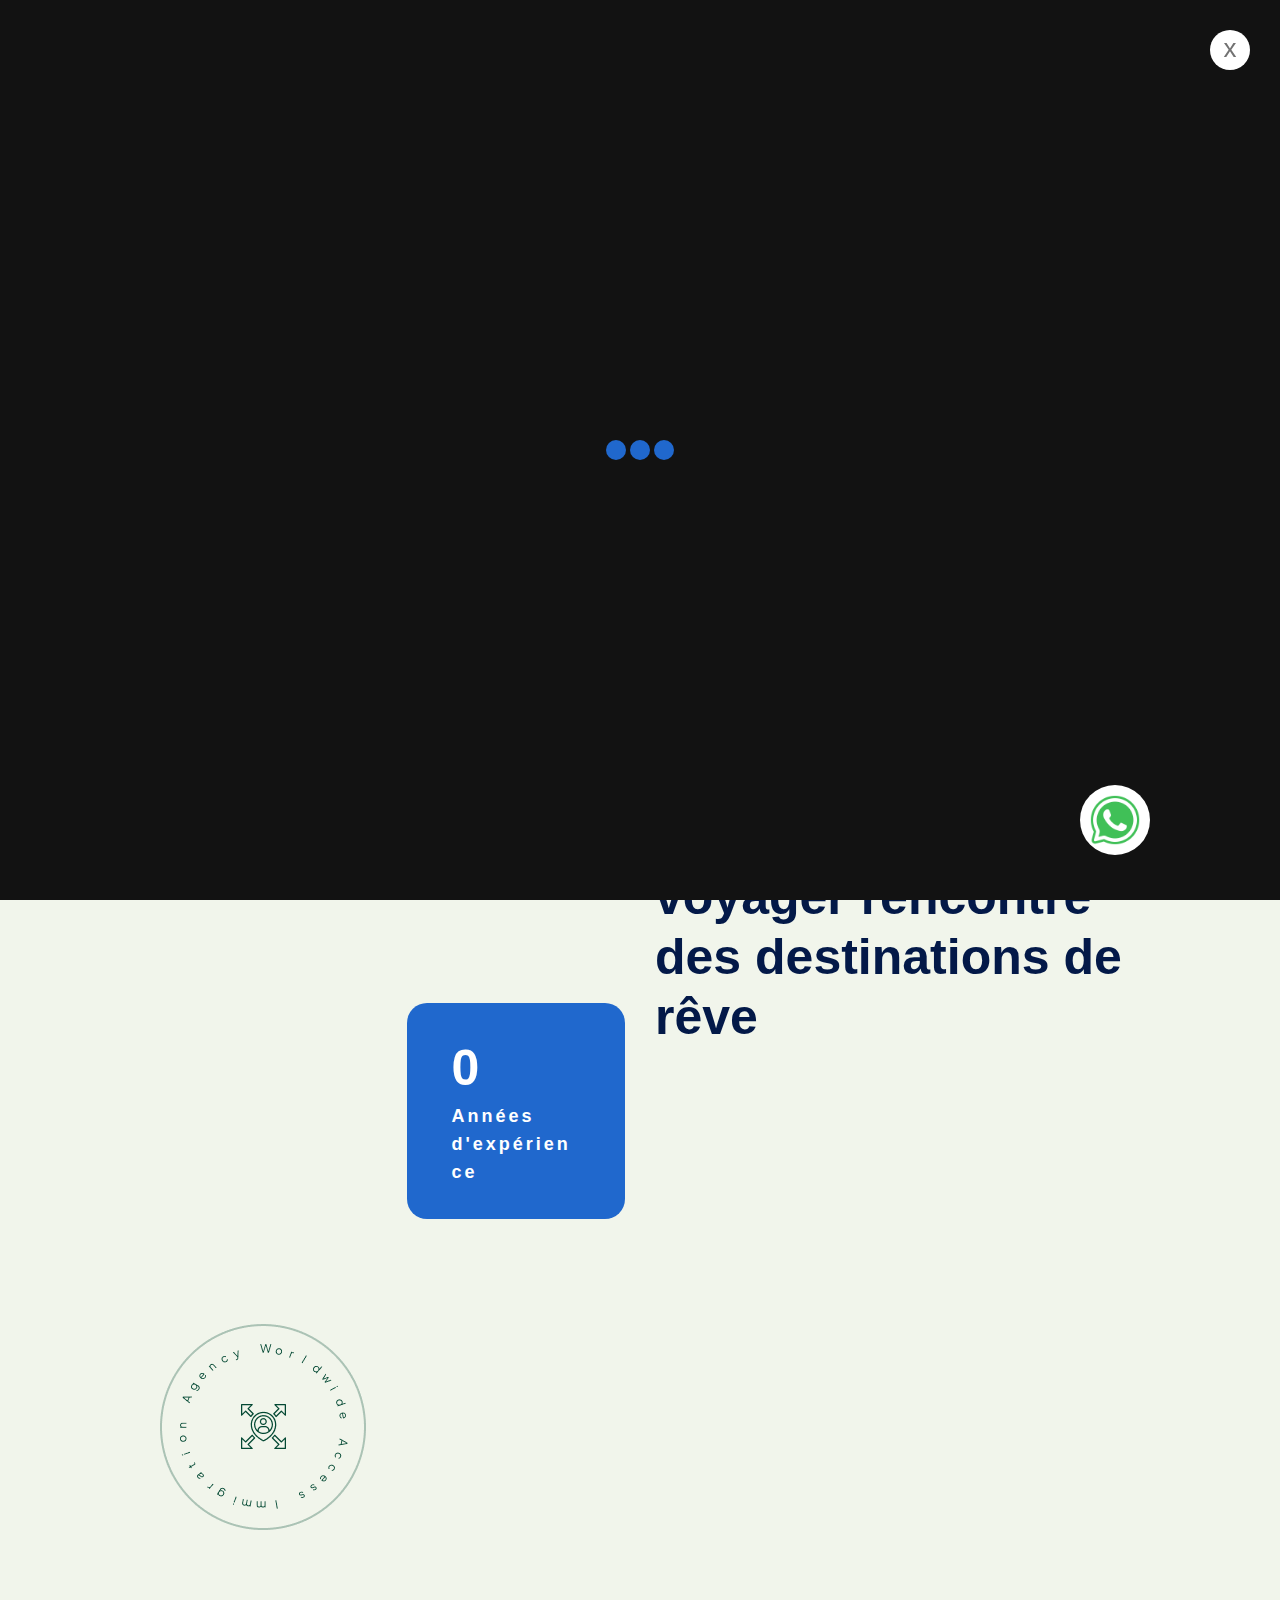
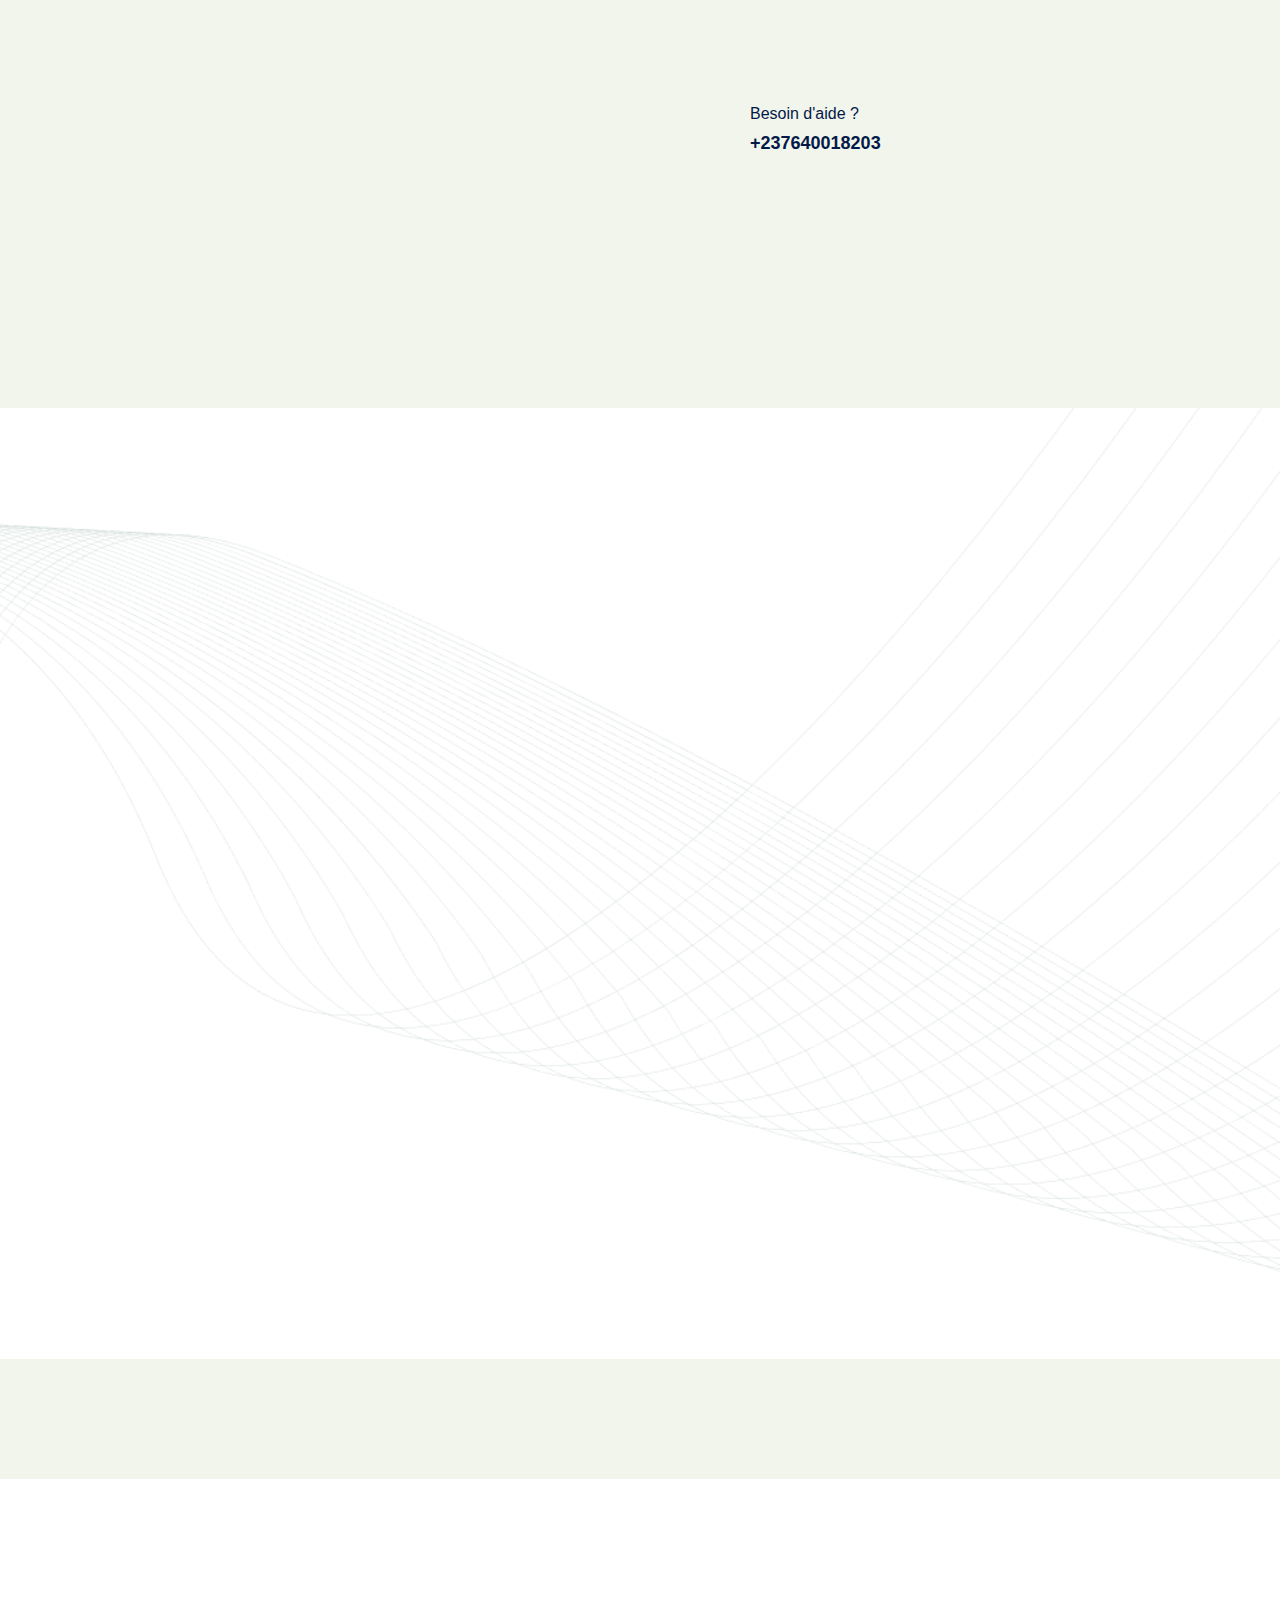
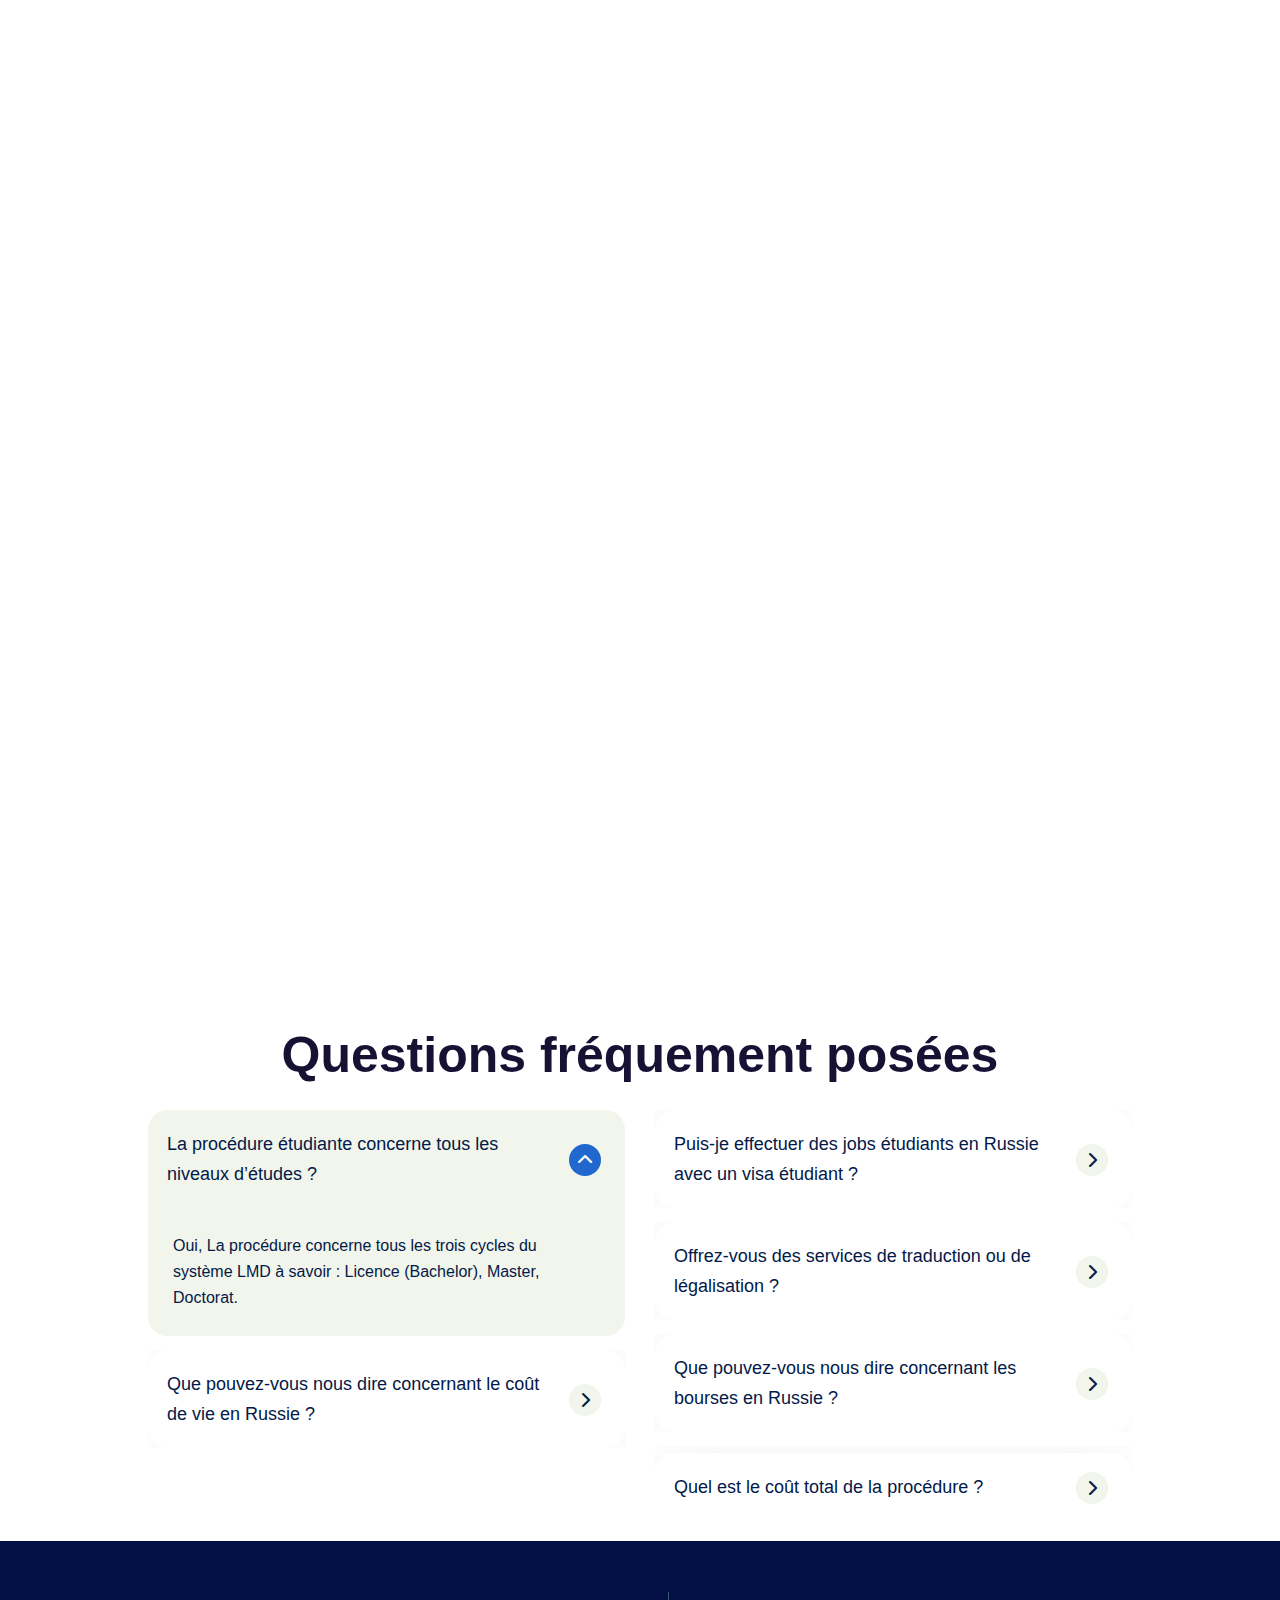
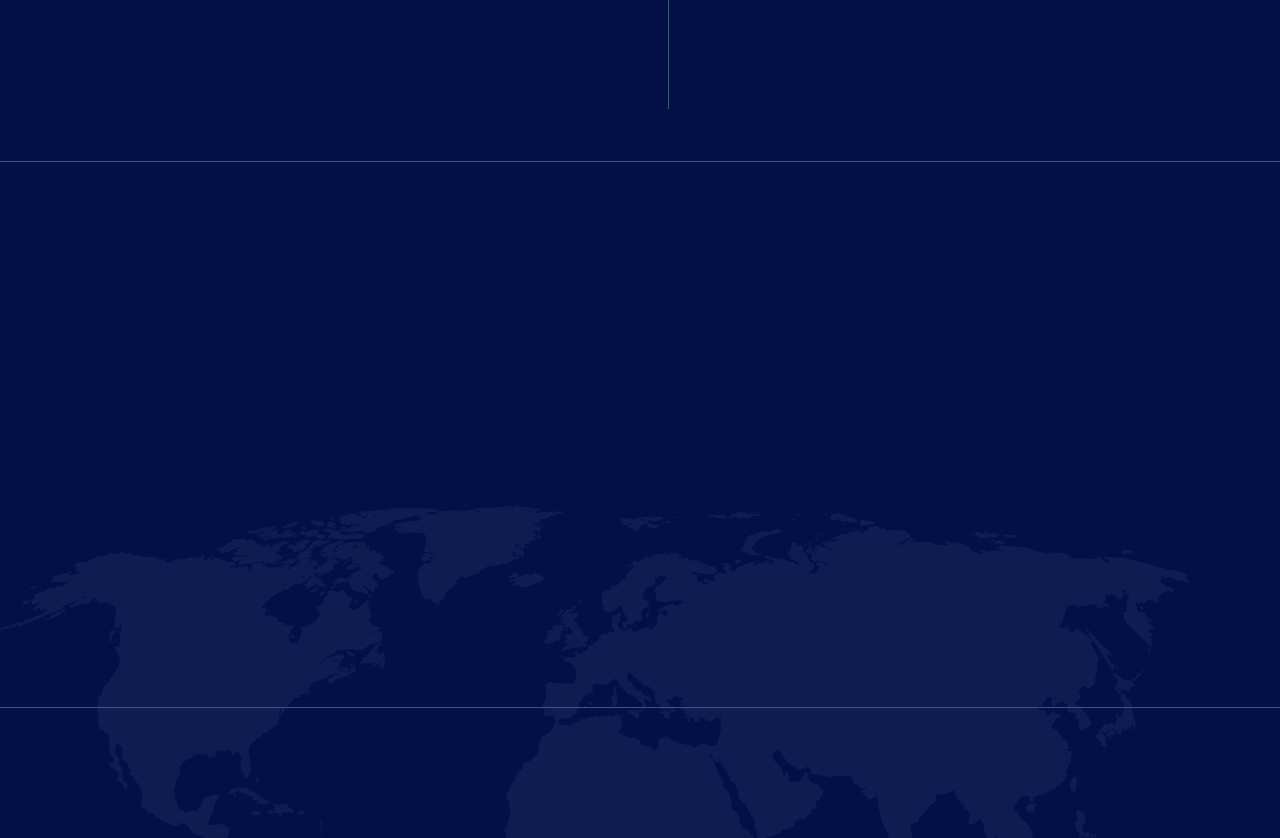
==== routex/about-us.html @ 59bb7ffd "sd" ====
<!doctype html>
<html class="no-js" lang="zxx">

<head>
    <meta charset="utf-8">
    <meta http-equiv="x-ua-compatible" content="ie=edge">
    <title>A propos de Vision Alpha Voyage - Immigration and Visa Consulting HTML5 Template</title>
    <meta name="description" content="">
    <meta name="author" content="soukhinkhan">
    <meta name="viewport" content="width=device-width, initial-scale=1">
    <!-- Place favicon.ico in the root directory -->
    <link rel="shortcut icon" type="image/x-icon" href="assets/imgs/logo/favicon.svg">
    <link rel="preconnect" href="https://fonts.googleapis.com">
    <link rel="preconnect" href="https://fonts.gstatic.com" crossorigin>
    <link href="https://fonts.googleapis.com/css2?family=Sofia&display=swap" rel="stylesheet">
    <!-- CSS here -->
    <link rel="stylesheet" href="assets/css/vendor/bootstrap.min.css">
    <link rel="stylesheet" href="assets/css/vendor/animate.min.css">
    <link rel="stylesheet" href="assets/css/vendor/odometer.min.css">
     <link rel="stylesheet" href="assets/css/plugins/swiper.min.css">
    <link rel="stylesheet" href="assets/css/vendor/magnific-popup.css">
    <link rel="stylesheet" href="assets/css/vendor/fontawesome-pro.css"> 
    <link rel="stylesheet" href="assets/css/vendor/spacing.css">
    <link rel="stylesheet" href="assets/css/vendor/custom-font.css">
    <link rel="stylesheet" href="assets/css/main.css">
    <link rel="stylesheet" href="assets/css/newcss/about.css">
    <link rel="stylesheet" href="assets/css/newcss/visa.css">


</head>


<body>

<!--[if lte IE 9]>
<p class="browserupgrade">You are using an <strong>outdated</strong> browser. Please <a href="https://browsehappy.com/">upgrade your browser</a> to improve your experience and security.</p>
<![endif]-->

<!-- preloader start -->
<div id="preloader">
    <div class="preloader-close">x</div>
    <div class="sk-three-bounce">
        <div class="sk-child sk-bounce1"></div>
        <div class="sk-child sk-bounce2"></div>
        <div class="sk-child sk-bounce3"></div>
    </div>
</div>
<!-- preloader start -->

<!-- Backtotop start -->
<div class="backtotop-wrap cursor-pointer">
    <svg class="backtotop-circle svg-content" width="100%" height="100%" viewBox="-1 -1 102 102">
        <path d="M50,1 a49,49 0 0,1 0,98 a49,49 0 0,1 0,-98" />
    </svg>
</div>
<!-- Backtotop end -->

<!-- Offcanvas area start -->
<div class="fix">
    <div class="offcanvas__area">
        <div class="offcanvas__wrapper">
            <div class="offcanvas__content">
                <div class="offcanvas__top d-flex justify-content-between align-items-center">
                    <div class="offcanvas__logo">
                        <a href="index.html">
                            <img src="assets/imgs/logo/offcanvas-logo.png" alt="logo not found">
                        </a>
                    </div>
                    <div class="offcanvas__close">
                        <button class="offcanvas-close-icon animation--flip">
                                <span class="offcanvas-m-lines">
                              <span class="offcanvas-m-line line--1"></span><span class="offcanvas-m-line line--2"></span><span class="offcanvas-m-line line--3"></span>
                                </span>
                        </button>
                    </div>
                </div>
                <div class="mobile-menu fix"></div>
                <div class="offcanvas__social">
                    <h3 class="offcanvas__title mb-20">Subscribe & Follow</h3>
                    <ul>
                        <li><a href="https://www.facebook.com/"><i class="fab fa-facebook-f"></i></a></li>
                        <li><a href="https://pinterest.com/"><i class="fa-brands fa-pinterest-p"></i></a></li>
                        <li><a href="https://youtube.com/"><i class="fab fa-youtube"></i></a></li>
                        <li><a href="https://linkedin.com/"><i class="fab fa-linkedin"></i></a></li>
                    </ul>
                </div>
                <div class="offcanvas__btn d-sm-none">
                    <div class="header__btn-wrap">
                        <a class="rr-btn btn-hover-white" href="contact.html">Purchase Now<span><i class="fa-regular fa-angle-right"></i></span></a>
                    </div>
                </div>
            </div>
        </div>
    </div>
</div>
<div class="offcanvas__overlay"></div>
<div class="offcanvas__overlay-white"></div>
<!-- Offcanvas area start -->

<!-- Header area start -->
<header>
    <div id="header-sticky" class="header__area header-1">
        <div class="header-container">
            <div class="mega__menu-wrapper p-relative">
                <div class="header__main">
                    <div class="header__left">
                        <div class="header__logo">
                            <a href="index.html">
                                <div class="logo">
                                    <img src="assets/imgs/logo/logo.svg" style="background-color: transparent;" alt="logo not found">
                                </div>
                            </a>
                        </div>
                    </div>
                    <div class="header__middle">
                        <div class="mean__menu-wrapper d-none d-xl-block">
                            <div class="main-menu">
                                <nav id="mobile-menu">
                                    <ul>
                                        <li>
                                            <a href="index.html">Accueil</a>   
                                        </li>
                                        <li>
                                            <a href="visa.html">Visa Etudiant</a>
                                        </li>
                                        <li>
                                            <a href="visa-tourist.html">Visa Touriste</a>
                                        </li>
                                        <li>
                                            <a href="contact.html">Contact</a>
                                        </li>
                                        <li>
                                            <a href="about-us.html">À propos de nous</a>
                                        </li>
                                    </ul>
                                </nav>
                            </div>
                        </div>
                    </div>
                    <div class="header__right">
                        <div class="header__action d-flex align-items-center">
                            <div class="header__btn-wrap d-none d-sm-inline-flex">
                                <a href="contact.html" class="rr-btn">Prendre un rendez-vous <i class="fa-solid fa-arrow-right"></i></a>
                            </div>
                            <div class="header__hamburger ml-20 d-xl-none">
                                <div class="sidebar__toggle">
                                    <button class="bar-icon">
                                        <span></span>
                                        <span></span>
                                        <span></span>
                                    </button>
                                </div>
                            </div>
                        </div>
                    </div>
                </div>
            </div>
        </div>
    </div>
</header>
<!-- Header area end -->

<!-- Body main wrapper start -->
<main>
    
    <div class="breadcrumb__area  breadcrumb-space overflow-hidden custom-width position-relative z-1" style="background-image: url('assets/imgs/about/a-propos.jpg'); background-size: cover; background-repeat: no-repeat; height: 100%; width: 100%;">
          
            <div class="container">
            <div class="row align-items-center justify-content-between">
                <div class="col-12">
                    <div class="breadcrumb__title-wrapper mb-15 mb-sm-10 mb-xs-5">
                        <h1 class="breadcrumb__title color-white wow fadeInLeft animated" data-wow-delay=".2s">Découvrez-Nous</h1>
                    </div>
                    <div class="breadcrumb__menu wow fadeInLeft animated" data-wow-delay=".3s">
                        <nav style="margin-top: 0.8rem;">
                            <ul>
                                <li class="active "><span><h2>Nous avons énormement à vous offirr</h2></span></li>
                            </ul>
                        </nav>
                        <nav class="navi">
                        <ul>
                            <li class="butto" ><a href="https://api.whatsapp.com/send/?phone=%2B237640018203&text&type=phone_number&app_absent=0" ><button>Contactez-nous</button></a></li>
                        </ul>
                        </nav>
                    </div>
                </div>
            </div>
        </div>
    </div>

    <!--choose-us-section-->
    <section class=" section-space-bottom-2 overflow-hidden gray-bg" style="margin-top: 2rem; padding-top:2rem;">
        <div class="choose-us__area">
            <div class="container">
                <div class="row align-items-center">
                    <div class="col-xl-6">
                        <div class="choose-us__media">
                            <div class="choose-us__media-thumb">
                                <div class="choose-us__media-thumb-img">
                                    <div class="choose-us__media-thumb-img-green-border wow fadeInLeft animated" data-wow-delay=".3s"></div>
                                    <div class="choose-us__media-thumb-img-img wow fadeInLeft animated" data-wow-delay=".4s">
                                        <img src="./assets/imgs/choose-us/passeport.png" alt="img not found">
                                    </div>
                                </div>
                                <div class="choose-us__media-thumb-circle spin">
                                    <img src="./assets/imgs/choose-us/choose-us-circle-img.png" alt="img not found">
                                </div>
                            </div>
                            <div class="choose-us__media-img">
                                <div class="choose-us__text">
                                    <h3 class="counter__item-title"><span class="odometer" data-count="25">0</span><p>Années d'expérience</p></h3>
                                </div>
                                
                                <div class="choose-us__media-img-pictute wow fadeInLeft animated" data-wow-delay=".6s">
                                    <img src="./assets/imgs/choose-us/employe-experience.JPG" alt="img not found">
                                </div>
                            </div>
                        </div>
                    </div>
                    <div class="col-xl-6">
                        <div class="choose-us__content">
                            <div class="section__title-wrapper mb-20">
                                <h6 class="section__title-wrapper-black-subtitle mb-10 wow fadeInLeft animated" data-wow-delay=".2s">
                                    <svg width="20" height="21" viewBox="0 0 20 21" fill="none" xmlns="http://www.w3.org/2000/svg">
                                        <g clip-path="url(#clip0_3754_90)">
                                        <path d="M19.299 2.66986C19.2609 2.59008 19.1926 2.52868 19.1093 2.49911L12.195 0.0581985C12.0215 -0.00317634 11.831 0.0879901 11.7697 0.26149L10.199 4.70581H9.51204V3.57248C9.51202 3.41941 9.47686 3.26838 9.40926 3.13104C9.34166 2.9937 9.24343 2.87372 9.12214 2.78033C9.00085 2.68695 8.85974 2.62266 8.70968 2.59242C8.55962 2.56217 8.40462 2.56679 8.25663 2.6059L0.24744 4.7169V4.7229C0.176847 4.74064 0.114146 4.78133 0.0691834 4.83857C0.0242205 4.89581 -0.000457842 4.96636 -0.000976562 5.03915L-0.000976562 19.0391C-0.000976562 19.5914 0.446773 20.0391 0.999021 20.0391H10.3323C10.8846 20.0391 11.3323 19.5914 11.3323 19.0391V16.0145L14.0057 16.9582C14.1793 17.0194 14.3697 16.9285 14.431 16.7548L19.3133 2.92457C19.3278 2.88326 19.334 2.83949 19.3315 2.79578C19.329 2.75208 19.318 2.70928 19.2989 2.66986H19.299ZM8.42671 3.24873C8.47605 3.23573 8.52772 3.23421 8.57773 3.24429C8.62775 3.25436 8.6748 3.27577 8.71525 3.30686C8.75572 3.33802 8.78849 3.37806 8.81104 3.42389C8.83359 3.46972 8.84531 3.52012 8.8453 3.57119V4.70581H2.90268L8.42671 3.24873ZM10.6657 19.0391C10.6657 19.1275 10.6305 19.2123 10.568 19.2748C10.5055 19.3373 10.4207 19.3724 10.3323 19.3724H0.999021C0.910616 19.3724 0.825832 19.3373 0.76332 19.2748C0.700808 19.2123 0.665689 19.1275 0.665689 19.0391V5.37248H10.3323C10.4207 5.37248 10.5055 5.4076 10.568 5.47011C10.6305 5.53262 10.6657 5.61741 10.6657 5.70581V19.0391ZM13.4057 6.64152L13.8323 6.43923L14.0356 6.86452L12.416 11.4481C12.3867 11.5315 12.3916 11.6231 12.4297 11.7029L12.7767 12.4288L12.6694 12.7331L12.0083 12.0485C11.9725 12.0112 11.9284 11.9827 11.8796 11.9653C11.8309 11.9479 11.7787 11.9422 11.7273 11.9485L11.3323 11.9985V11.5518L11.6167 11.4158C11.6964 11.3776 11.7578 11.3095 11.7874 11.2262L12.4541 9.34089L13.4057 6.64152ZM14.0343 8.86643L14.7111 9.95384L14.5953 10.2815L13.7856 9.57251L14.0343 8.86643ZM11.3323 10.5121V9.5961L11.6603 9.58243L11.3323 10.5121ZM11.8991 8.90551L11.3323 8.9288V8.4851L12.1484 8.20043L11.8991 8.90551ZM13.9131 16.2185L11.3323 15.3075V12.6704L11.6447 12.6314L12.5657 13.5842C12.597 13.616 12.6343 13.6413 12.6755 13.6585C12.7168 13.6756 12.761 13.6843 12.8056 13.6841C12.8294 13.6842 12.8531 13.6817 12.8763 13.6765C12.9318 13.6644 12.9833 13.6383 13.0259 13.6008C13.0685 13.5632 13.1007 13.5154 13.1196 13.4618L13.453 12.5188C13.4824 12.4354 13.4775 12.3438 13.4392 12.2642L13.0907 11.5391L13.5467 10.2475L14.526 11.1059C14.5868 11.1592 14.6649 11.1885 14.7458 11.1885C14.7742 11.1885 14.8026 11.1848 14.8301 11.1775C14.8827 11.1637 14.9312 11.1372 14.9713 11.1004C15.0114 11.0636 15.0419 11.0175 15.0601 10.9662L15.3934 10.0232C15.41 9.97606 15.4159 9.92579 15.4104 9.87612C15.405 9.82644 15.3884 9.77863 15.362 9.73622L14.3187 8.06014L14.7093 6.95389C14.7239 6.91256 14.7302 6.86876 14.7279 6.82499C14.7255 6.78122 14.7146 6.73834 14.6957 6.69881L14.2891 5.84856C14.2702 5.80904 14.2437 5.77363 14.2112 5.74435C14.1786 5.71507 14.1406 5.69249 14.0993 5.67791C14.058 5.66332 14.0142 5.65701 13.9705 5.65934C13.9268 5.66167 13.8839 5.67259 13.8444 5.69148L12.9937 6.09823C12.9542 6.11709 12.9189 6.14354 12.8897 6.17607C12.8605 6.2086 12.8379 6.24657 12.8234 6.28781L12.4323 7.39543L11.3323 7.77914V5.70581C11.3319 5.53523 11.2878 5.36759 11.2041 5.21895C11.1204 5.07031 11 4.94564 10.8543 4.85685L11.3991 3.31211L11.5213 2.96557L12.2881 0.798905L18.5743 3.01782L13.9131 16.2185Z" fill="#034833"/>
                                        <path d="M16.5429 5.12938L16.7648 4.50063L17.3364 4.7023L17.1145 5.33105L16.5429 5.12938ZM11.971 3.51526L12.193 2.88672L12.7644 3.08851L12.5424 3.71709L11.971 3.51526ZM15.3998 4.72588L15.6219 4.09713L16.1933 4.29897L15.9713 4.92755L15.3998 4.72588ZM13.1141 3.91892L13.3361 3.29034L13.9073 3.49218L13.6854 4.12076L13.1141 3.91892ZM14.2569 4.32209L14.479 3.69351L15.0504 3.89534L14.8284 4.52388L14.2569 4.32209ZM5.51204 6.707C3.67104 6.707 2.17871 8.19933 2.17871 10.0403C2.17871 11.8813 3.67104 13.3737 5.51204 13.3737C7.35303 13.3737 8.84536 11.8813 8.84536 10.0403C8.84341 8.20033 7.3522 6.70909 5.51204 6.707ZM7.91907 8.90066L7.46432 8.80075C7.26433 8.75662 7.06424 8.72166 6.86224 8.69137C6.832 8.48959 6.79548 8.2888 6.75274 8.08929L6.65262 7.63471C7.20754 7.89885 7.65471 8.34585 7.91907 8.90066ZM2.84533 10.0403C2.846 9.90408 2.85708 9.76804 2.87871 9.63341L3.70296 9.45C3.82942 9.422 3.95671 9.39875 4.08429 9.37675C4.05206 9.8186 4.05206 10.2622 4.08429 10.7041C3.95667 10.6821 3.82942 10.6587 3.70296 10.6307L2.87871 10.4474C2.85711 10.3128 2.84597 10.1767 2.84538 10.0403H2.84533ZM4.76075 9.28937C5.26039 9.24478 5.76302 9.24478 6.26266 9.28937C6.30742 9.78901 6.30742 10.2916 6.26266 10.7913C5.76301 10.836 5.26036 10.836 4.76071 10.7913C4.71595 10.2916 4.71599 9.78901 4.76075 9.28937ZM6.93828 9.37675C7.06603 9.39875 7.19333 9.422 7.31962 9.45L8.14399 9.63341C8.19022 9.90278 8.19022 10.178 8.14399 10.4474L7.31962 10.6307C7.19337 10.6587 7.06603 10.6821 6.93828 10.7044C6.97067 10.2624 6.97067 9.81871 6.93828 9.37675ZM5.91874 7.40704L6.10204 8.23175C6.13004 8.35804 6.15362 8.48533 6.17579 8.61308C5.73377 8.58069 5.28997 8.58069 4.84796 8.61308C4.87008 8.48533 4.89337 8.35804 4.92171 8.23175L5.10495 7.40704C5.37429 7.36131 5.64941 7.36131 5.91874 7.40704ZM4.37208 7.63229L4.27196 8.08704C4.228 8.28704 4.193 8.48712 4.16275 8.68912C3.96097 8.71926 3.76018 8.75566 3.56067 8.79829L3.10592 8.89841C3.37048 8.34408 3.81748 7.89749 4.37204 7.63342L4.37208 7.63229ZM3.10525 11.179L3.56 11.2791C3.76 11.323 3.95987 11.358 4.16208 11.3883C4.19222 11.5901 4.22862 11.7909 4.27125 11.9904L4.37137 12.4449C3.81652 12.1811 3.36926 11.7344 3.10458 11.18L3.10525 11.179ZM5.10525 12.6717L4.92196 11.8469C4.89362 11.721 4.87037 11.5934 4.84821 11.466C5.06895 11.4821 5.29062 11.493 5.51229 11.493C5.73395 11.493 5.95499 11.4821 6.17604 11.466C6.15391 11.5934 6.13029 11.721 6.10229 11.8469L5.91904 12.6717C5.6497 12.7174 5.37458 12.7174 5.10525 12.6717ZM6.65191 12.4464L6.75203 11.9917C6.79633 11.7917 6.83099 11.5917 6.86162 11.3896C7.06336 11.3594 7.26413 11.323 7.46362 11.2804L7.9182 11.1803C7.65407 11.7356 7.20681 12.183 6.65162 12.4474L6.65191 12.4464ZM2.84538 16.0403H8.1787V16.707H2.84538V16.0403ZM3.51204 17.3736H7.51203V18.0403H3.51204V17.3736ZM5.1787 14.707H5.84537V15.3737H5.1787V14.707ZM3.84537 14.707H4.51204V15.3737H3.84537V14.707ZM6.51203 14.707H7.1787V15.3737H6.51203V14.707Z" fill="#034833"/>
                                        </g>
                                        <defs>
                                        <clipPath id="clip0_3754_90">
                                        <rect width="20" height="20" fill="white" transform="translate(-0.000976562 0.0390625)"/>
                                        </clipPath>
                                        </defs>
                                    </svg>
                                    Pourquoi choisir notre service ?
                                    </h6>
                                    <h2 class="section__title-wrapper-title wow fadeInLeft animated" data-wow-delay=".3s">Là où l'envie de voyager rencontre des destinations de rêve</h2>
                                    </div>
                                    <p class="choose-us__content-description wow fadeInLeft animated" data-wow-delay=".4s">Avec nos services d'immigration, nous comprenons que votre voyage est bien plus qu'un simple déménagement – c'est un rêve d'explorer de nouvelles opportunités, de découvrir des cultures vibrantes et de bâtir une vie dans la destination de vos rêves.</p>
                                    <div class="choose-us__content-wrapper mt-35">
                                    
                                <div class="choose-us__content-wrapper-box wow fadeInLeft animated" data-wow-delay=".5s">
                                    <div class="choose-us__content-wrapper-box-title">
                                        <div class="choose-us__content-wrapper-box-title-icon">
                                            <svg width="30" height="31" viewBox="0 0 30 31" fill="none" xmlns="http://www.w3.org/2000/svg">
                                                <path d="M28.1836 3.20312H1.81641C1.33484 3.20368 0.873151 3.39523 0.53263 3.73575C0.192108 4.07628 0.00055827 4.53796 0 5.01953L0 26.4634C6.2096e-05 26.5722 0.0432948 26.6765 0.120201 26.7534C0.197106 26.8303 0.301395 26.8735 0.410156 26.8736H29.5898C29.6986 26.8735 29.8029 26.8303 29.8798 26.7534C29.9567 26.6765 29.9999 26.5722 30 26.4634V5.01953C29.9994 4.53796 29.8079 4.07628 29.4674 3.73575C29.1269 3.39523 28.6652 3.20368 28.1836 3.20312ZM0.820312 5.01953C0.820623 4.75545 0.925668 4.50227 1.1124 4.31553C1.29914 4.12879 1.55232 4.02375 1.81641 4.02344H28.1836C28.4477 4.02375 28.7009 4.12879 28.8876 4.31553C29.0743 4.50227 29.1794 4.75545 29.1797 5.01953V8.74305H0.820312V5.01953ZM29.1797 26.0533H0.820312V9.56336H29.1797V26.0533Z" fill="white"/>
                                                <path d="M27.7147 5.07812H9.78809C9.67931 5.07812 9.57498 5.12134 9.49806 5.19826C9.42114 5.27518 9.37793 5.3795 9.37793 5.48828V7.27797C9.37793 7.38675 9.42114 7.49107 9.49806 7.56799C9.57498 7.64491 9.67931 7.68813 9.78809 7.68813H27.7147C27.8235 7.68806 27.9278 7.64483 28.0047 7.56792C28.0816 7.49102 28.1248 7.38673 28.1249 7.27797V5.48828C28.1248 5.37952 28.0816 5.27523 28.0047 5.19833C27.9278 5.12142 27.8235 5.07819 27.7147 5.07812ZM27.3046 6.86781H10.1982V5.89844H27.3046V6.86781Z" fill="white"/>
                                                <path d="M4.16016 5.07812H2.28516C2.1764 5.07819 2.07211 5.12142 1.9952 5.19833C1.91829 5.27523 1.87506 5.37952 1.875 5.48828V7.27797C1.87506 7.38673 1.91829 7.49102 1.9952 7.56792C2.07211 7.64483 2.1764 7.68806 2.28516 7.68813H4.16016C4.26892 7.68806 4.37321 7.64483 4.45011 7.56792C4.52702 7.49102 4.57025 7.38673 4.57031 7.27797V5.48828C4.57025 5.37952 4.52702 5.27523 4.45011 5.19833C4.37321 5.12142 4.26892 5.07819 4.16016 5.07812ZM3.75 6.86781H2.69531V5.89844H3.75V6.86781Z" fill="white"/>
                                                <path d="M7.91113 5.07812H6.03613C5.92737 5.07819 5.82308 5.12142 5.74618 5.19833C5.66927 5.27523 5.62604 5.37952 5.62598 5.48828V7.27797C5.62604 7.38673 5.66927 7.49102 5.74618 7.56792C5.82308 7.64483 5.92737 7.68806 6.03613 7.68813H7.91113C8.01991 7.68813 8.12424 7.64491 8.20116 7.56799C8.27808 7.49107 8.32129 7.38675 8.32129 7.27797V5.48828C8.32129 5.3795 8.27808 5.27518 8.20116 5.19826C8.12424 5.12134 8.01991 5.07812 7.91113 5.07812ZM7.50098 6.86781H6.44629V5.89844H7.50098V6.86781Z" fill="white"/>
                                                <path d="M15.0001 24.1608C16.256 24.1608 17.4837 23.7885 18.528 23.0907C19.5722 22.393 20.3862 21.4013 20.8668 20.241C21.3475 19.0807 21.4732 17.804 21.2283 16.5722C20.9833 15.3404 20.3785 14.2089 19.4905 13.3209C18.6024 12.4328 17.471 11.828 16.2392 11.583C15.0074 11.3379 13.7307 11.4637 12.5704 11.9443C11.41 12.4249 10.4183 13.2388 9.72056 14.283C9.02281 15.3273 8.65039 16.555 8.65039 17.8109C8.65225 19.4944 9.32182 21.1084 10.5122 22.2988C11.7026 23.4892 13.3166 24.1589 15.0001 24.1608ZM15.0001 12.2815C16.0938 12.2814 17.1629 12.6057 18.0723 13.2133C18.9816 13.8209 19.6904 14.6845 20.109 15.6949C20.5275 16.7053 20.637 17.8172 20.4237 18.8898C20.2103 19.9625 19.6837 20.9478 18.9103 21.7211C18.137 22.4945 17.1517 23.0211 16.079 23.2345C15.0064 23.4478 13.8945 23.3383 12.8841 22.9197C11.8737 22.5012 11.0101 21.7924 10.4025 20.883C9.79493 19.9737 9.47066 18.9045 9.4707 17.8109C9.47238 16.3449 10.0555 14.9395 11.0921 13.9029C12.1287 12.8663 13.5341 12.2832 15.0001 12.2815Z" fill="white"/>
                                                <path d="M12.1441 20.9755H17.8544C17.9631 20.9755 18.0674 20.9323 18.1443 20.8553C18.2212 20.7784 18.2645 20.6742 18.2645 20.5654V16.5353C18.2645 16.4266 18.2212 16.3223 18.1443 16.2454C18.0674 16.1685 17.9631 16.1252 17.8544 16.1252H17.0809L16.8302 14.9645C16.8104 14.8728 16.7598 14.7906 16.6868 14.7316C16.6138 14.6727 16.5228 14.6406 16.4289 14.6406H13.5695C13.4758 14.6406 13.385 14.6728 13.312 14.7316C13.2391 14.7904 13.1886 14.8725 13.1687 14.9641L12.918 16.1247H12.1445C12.0358 16.1248 11.9315 16.168 11.8546 16.2449C11.7777 16.3218 11.7344 16.4261 11.7344 16.5348V20.5654C11.7344 20.6741 11.7776 20.7783 11.8544 20.8552C11.9312 20.9321 12.0354 20.9754 12.1441 20.9755ZM12.5542 20.1552V18.6679H13.6323V18.7091C13.6323 18.8179 13.6756 18.9222 13.7525 18.9992C13.8294 19.0761 13.9337 19.1193 14.0425 19.1193C14.1513 19.1193 14.2556 19.0761 14.3325 18.9992C14.4094 18.9222 14.4527 18.8179 14.4527 18.7091V18.6679H15.5448V18.7091C15.5448 18.8179 15.5881 18.9222 15.665 18.9992C15.7419 19.0761 15.8462 19.1193 15.955 19.1193C16.0638 19.1193 16.1681 19.0761 16.245 18.9992C16.3219 18.9222 16.3652 18.8179 16.3652 18.7091V18.6679H17.4433V20.1552H12.5542ZM13.9007 15.4609H16.0975L16.2412 16.1247H13.757L13.9007 15.4609ZM16.7484 16.945H17.4442V17.8471H12.5542V16.9455L16.7484 16.945Z" fill="white"/>
                                            </svg>                                        
                                        </div>
                                        <h3>Passport Plus</h3>
                                    </div>
                                    <div class="choose-us__content-wrapper-box-list">
                                        <ul>
                                            <li><i class="fa-solid fa-check"></i>Immigration mondiale</li>
                                            <li><i class="fa-solid fa-check"></i>Assistance Visa mondiale</li>
                                        </ul>
                                    
                                    </div>
                                </div>
                                <div class="choose-us__content-wrapper-box wow fadeInLeft animated" data-wow-delay=".6s">
                                    <div class="choose-us__content-wrapper-box-title">
                                        <div class="choose-us__content-wrapper-box-title-icon">
                                            <svg width="30" height="30" viewBox="0 0 30 30" fill="none" xmlns="http://www.w3.org/2000/svg">
                                                <g clip-path="url(#clip0_3761_459)">
                                                <path d="M29.5908 23.939H27.042V10.8103C27.0421 10.7396 27.024 10.6701 26.9893 10.6085C26.9546 10.5469 26.9046 10.4953 26.8442 10.4587L15.2133 3.42253C15.1493 3.38377 15.0758 3.36328 15.001 3.36328C14.9261 3.36328 14.8527 3.38377 14.7886 3.42253L3.15777 10.4594C3.09731 10.496 3.04732 10.5476 3.01266 10.6092C2.978 10.6708 2.95985 10.7403 2.95996 10.811V23.9397H0.411133C0.357231 23.9397 0.303858 23.9503 0.254065 23.971C0.204272 23.9916 0.159036 24.0219 0.120943 24.06C0.0828503 24.0982 0.0526482 24.1434 0.0320635 24.1932C0.0114788 24.2431 0.000915228 24.2964 0.00097683 24.3503V26.2253C0.00097683 26.3341 0.0441896 26.4384 0.121109 26.5154C0.198028 26.5923 0.302353 26.6355 0.411133 26.6355H29.5908C29.6996 26.6355 29.8039 26.5923 29.8808 26.5154C29.9578 26.4384 30.001 26.3341 30.001 26.2253V24.3503C30.0011 24.2964 29.9906 24.2429 29.9701 24.193C29.9495 24.1431 29.9194 24.0978 29.8813 24.0596C29.8432 24.0213 29.7979 23.991 29.7481 23.9703C29.6982 23.9497 29.6448 23.939 29.5908 23.939ZM3.78027 19.78H11.0166V21.6295H3.78027V19.78ZM11.8369 15.475C11.8375 14.9624 12.0414 14.4709 12.4039 14.1084C12.7664 13.7459 13.2579 13.542 13.7705 13.5414H14.5908V17.7283C14.5903 18.8399 14.3429 19.9375 13.8667 20.942C13.3905 21.9464 12.6972 22.8326 11.8369 23.5366V15.475ZM26.2217 21.6299H18.9854V19.78H26.2217V21.6299ZM18.165 23.5366C17.3047 22.8326 16.6114 21.9465 16.1352 20.942C15.6589 19.9376 15.4116 18.8399 15.4111 17.7283V13.5414H16.2314C16.7441 13.542 17.2356 13.7459 17.5981 14.1084C17.9606 14.4709 18.1645 14.9624 18.165 15.475V23.5366ZM12.7411 23.8364C13.7807 22.8747 14.5584 21.6643 15.001 20.3191C15.4611 21.7117 16.2771 22.9599 17.3682 23.94H12.6338C12.6706 23.905 12.7041 23.8701 12.7411 23.8364ZM18.9854 22.4503H26.2217V23.939H18.9854V22.4503ZM15.001 4.25268L26.2217 11.0416V18.9597H18.9854V15.475C18.9845 14.7449 18.6941 14.045 18.1778 13.5287C17.6615 13.0124 16.9616 12.722 16.2314 12.7211H13.7705C13.0404 12.7219 12.3404 13.0123 11.8241 13.5286C11.3078 14.0449 11.0174 14.7449 11.0166 15.475V18.9597H3.78027V11.0416L15.001 4.25268ZM3.78027 22.4503H11.0166V23.939H3.78027V22.4503ZM29.1807 25.814H0.821289V24.7593H29.1807V25.814Z" fill="white"/>
                                                <path d="M7.39805 17.5192C7.78702 17.5193 8.16727 17.404 8.49072 17.1879C8.81416 16.9718 9.06627 16.6647 9.21515 16.3053C9.36404 15.946 9.40302 15.5506 9.32716 15.1691C9.25131 14.7875 9.06402 14.4371 8.78899 14.162C8.51396 13.887 8.16354 13.6996 7.78204 13.6237C7.40054 13.5478 7.0051 13.5868 6.64573 13.7356C6.28636 13.8845 5.9792 14.1365 5.7631 14.4599C5.54699 14.7834 5.43164 15.1636 5.43164 15.5526C5.4322 16.074 5.63954 16.5738 6.00819 16.9425C6.37683 17.3112 6.87667 17.5186 7.39805 17.5192ZM7.39805 14.4063C7.62478 14.4062 7.84643 14.4734 8.03498 14.5993C8.22352 14.7253 8.37048 14.9043 8.45728 15.1137C8.54408 15.3232 8.56682 15.5537 8.52261 15.7761C8.47841 15.9985 8.36925 16.2027 8.20894 16.3631C8.04863 16.5234 7.84438 16.6326 7.622 16.6769C7.39963 16.7211 7.16913 16.6984 6.95965 16.6117C6.75018 16.5249 6.57113 16.378 6.44516 16.1895C6.31919 16.001 6.25195 15.7793 6.25195 15.5526C6.25251 15.2488 6.37343 14.9576 6.58824 14.7427C6.80304 14.5279 7.09423 14.4069 7.39805 14.4063Z" fill="white"/>
                                                <path d="M15.0008 11.4333C15.3898 11.4333 15.7701 11.3179 16.0935 11.1018C16.4169 10.8857 16.669 10.5785 16.8178 10.2191C16.9667 9.85968 17.0056 9.46422 16.9296 9.08271C16.8537 8.7012 16.6663 8.35078 16.3912 8.07577C16.1161 7.80076 15.7656 7.61351 15.3841 7.5377C15.0025 7.4619 14.6071 7.50095 14.2477 7.6499C13.8884 7.79886 13.5813 8.05104 13.3653 8.37455C13.1493 8.69805 13.034 9.07835 13.0342 9.46734C13.0349 9.98864 13.2424 10.4884 13.6111 10.8569C13.9797 11.2254 14.4795 11.4327 15.0008 11.4333ZM15.0008 8.32031C15.2275 8.32031 15.4491 8.38753 15.6376 8.51346C15.8261 8.63938 15.973 8.81838 16.0598 9.0278C16.1466 9.23722 16.1693 9.46767 16.1252 9.69002C16.081 9.91237 15.9719 10.1166 15.8116 10.277C15.6514 10.4373 15.4472 10.5465 15.2249 10.5909C15.0026 10.6352 14.7721 10.6126 14.5626 10.5259C14.3532 10.4393 14.1741 10.2924 14.048 10.104C13.922 9.9156 13.8546 9.69404 13.8545 9.46734C13.8549 9.16337 13.9757 8.87194 14.1906 8.65693C14.4055 8.44192 14.6968 8.32087 15.0008 8.32031Z" fill="white"/>
                                                <path d="M22.6031 17.5192C22.9921 17.5193 23.3724 17.404 23.6958 17.1879C24.0192 16.9718 24.2713 16.6647 24.4202 16.3053C24.5691 15.946 24.6081 15.5506 24.5322 15.1691C24.4564 14.7875 24.2691 14.4371 23.9941 14.162C23.719 13.887 23.3686 13.6996 22.9871 13.6237C22.6056 13.5478 22.2102 13.5868 21.8508 13.7356C21.4914 13.8845 21.1843 14.1365 20.9682 14.4599C20.7521 14.7834 20.6367 15.1636 20.6367 15.5526C20.6373 16.074 20.8446 16.5738 21.2133 16.9425C21.5819 17.3112 22.0818 17.5186 22.6031 17.5192ZM22.6031 14.4063C22.8299 14.4062 23.0515 14.4734 23.2401 14.5993C23.4286 14.7253 23.5756 14.9043 23.6624 15.1137C23.7492 15.3232 23.7719 15.5537 23.7277 15.7761C23.6835 15.9985 23.5743 16.2027 23.414 16.3631C23.2537 16.5234 23.0495 16.6326 22.8271 16.6769C22.6047 16.7211 22.3742 16.6984 22.1647 16.6117C21.9553 16.5249 21.7762 16.378 21.6502 16.1895C21.5243 16.001 21.457 15.7793 21.457 15.5526C21.4576 15.2488 21.5785 14.9576 21.7933 14.7427C22.0081 14.5279 22.2993 14.4069 22.6031 14.4063Z" fill="white"/>
                                                </g>
                                                <defs>
                                                <clipPath id="clip0_3761_459">
                                                <rect width="30" height="30" fill="white" transform="translate(0.000976562)"/>
                                                </clipPath>
                                                </defs>
                                            </svg>                                      
                                        </div>
                                        <h3>Entrée mondiale</h3>
                                    </div>
                                    <div class="choose-us__content-wrapper-box-list">
                                        <ul>
                                            <li><i class="fa-solid fa-check"></i>Services de visa </li>
                                            <li><i class="fa-solid fa-check"></i>Solutions de visa </li>
                                        </ul>
                                    </div>
                                    </div>
                                    </div>
                                    </div>
                                    <div class="choose-us__button mt-40">
                
                            <div class="choose-us__button-text wow fadeInLeft animated" data-wow-delay=".8s">
                                <div class="choose-us__button-text-icon">
                                    <i class="fa-solid fa-phone"></i>
                                </div>
                                </div><div class="choose-us__button-text-number">
                                    <h6>Besoin d'aide ?</h6>
                                    <a href="tel:+237640018203">+237640018203</a>
                                </div>
                                
                            </div>
                        </div>
                    </div>
                </div>
            </div>
        </div>
        
    </section>


    <!--process-section-->
    <section class="section-space gray-bg">
        <div
            class="process__area border section-space-top bottom custom-width p-relative overflow-hidden z-1 white-bg">
            <div class="process__bg-img" data-background="./assets/imgs/about/process/process-bg.png"></div>
            <div class="container">
                <div class="row">
                    <div class="section__title-wrapper text-center mb-60">
                        <h6 class="section__title-wrapper-center-subtitle mb-10 wow fadeInLeft animated"
                            data-wow-delay=".2s">
                            <svg width="20" height="21" viewBox="0 0 20 21" fill="none"
                                xmlns="http://www.w3.org/2000/svg">
                                <g clip-path="url(#clip0_5704_198)">
                                    <path
                                        d="M19.3 2.67377C19.2618 2.59399 19.1936 2.53259 19.1103 2.50302L12.1959 0.0621048C12.0224 0.000729911 11.832 0.0918964 11.7706 0.265396L10.2 4.70972H9.51302V3.57639C9.513 3.42331 9.47783 3.27229 9.41023 3.13495C9.34263 2.99761 9.2444 2.87762 9.12311 2.78424C9.00182 2.69086 8.86071 2.62656 8.71066 2.59632C8.5606 2.56608 8.4056 2.57069 8.25761 2.60981L0.248416 4.7208V4.7268C0.177823 4.74455 0.115123 4.78523 0.0701599 4.84247C0.0251971 4.89971 0.000518721 4.97027 0 5.04305L0 19.043C0 19.5953 0.447749 20.043 0.999998 20.043H10.3333C10.8856 20.043 11.3333 19.5953 11.3333 19.043V16.0184L14.0066 16.9622C14.1803 17.0233 14.3707 16.9324 14.4319 16.7587L19.3143 2.92847C19.3287 2.88716 19.3349 2.8434 19.3325 2.79969C19.33 2.75598 19.319 2.71319 19.2999 2.67377H19.3ZM8.42769 3.25264C8.47703 3.23964 8.52869 3.23812 8.57871 3.24819C8.62873 3.25827 8.67577 3.27968 8.71623 3.31076C8.7567 3.34193 8.78947 3.38197 8.81202 3.4278C8.83456 3.47363 8.84628 3.52402 8.84627 3.5751V4.70972H2.90366L8.42769 3.25264ZM10.6666 19.043C10.6666 19.1314 10.6315 19.2162 10.569 19.2787C10.5065 19.3412 10.4217 19.3764 10.3333 19.3764H0.999998C0.911593 19.3764 0.826808 19.3412 0.764296 19.2787C0.701784 19.2162 0.666665 19.1314 0.666665 19.043V5.37638H10.3333C10.4217 5.37638 10.5065 5.4115 10.569 5.47402C10.6315 5.53653 10.6666 5.62131 10.6666 5.70972V19.043ZM13.4067 6.64542L13.8333 6.44313L14.0366 6.86842L12.417 11.452C12.3877 11.5354 12.3926 11.627 12.4306 11.7068L12.7776 12.4327L12.6704 12.737L12.0093 12.0525C11.9734 12.0151 11.9294 11.9866 11.8806 11.9692C11.8318 11.9518 11.7797 11.9461 11.7283 11.9524L11.3333 12.0024V11.5557L11.6176 11.4197C11.6974 11.3816 11.7588 11.3134 11.7884 11.2301L12.4551 9.34479L13.4067 6.64542ZM14.0353 8.87034L14.7121 9.95775L14.5963 10.2854L13.7866 9.57642L14.0353 8.87034ZM11.3333 10.516V9.6L11.6613 9.58633L11.3333 10.516ZM11.9001 8.90942L11.3333 8.93271V8.489L12.1494 8.20434L11.9001 8.90942ZM13.9141 16.2224L11.3333 15.3114V12.6743L11.6456 12.6353L12.5667 13.5881C12.598 13.6199 12.6353 13.6452 12.6765 13.6624C12.7177 13.6795 12.762 13.6882 12.8066 13.688C12.8304 13.6882 12.8541 13.6856 12.8773 13.6804C12.9328 13.6683 12.9843 13.6423 13.0268 13.6047C13.0694 13.5671 13.1017 13.5193 13.1206 13.4657L13.4539 12.5227C13.4834 12.4393 13.4785 12.3477 13.4402 12.2681L13.0916 11.543L13.5477 10.2514L14.527 11.1098C14.5878 11.1631 14.6659 11.1925 14.7468 11.1925C14.7752 11.1925 14.8036 11.1887 14.8311 11.1814C14.8837 11.1676 14.9322 11.1411 14.9723 11.1043C15.0124 11.0675 15.0429 11.0214 15.0611 10.9701L15.3944 10.0271C15.411 9.97996 15.4168 9.9297 15.4114 9.88002C15.406 9.83035 15.3894 9.78253 15.363 9.74013L14.3196 8.06405L14.7103 6.9578C14.7249 6.91647 14.7312 6.87267 14.7289 6.8289C14.7265 6.78513 14.7156 6.74225 14.6966 6.70272L14.2901 5.85247C14.2712 5.81295 14.2447 5.77754 14.2121 5.74826C14.1796 5.71898 14.1416 5.6964 14.1003 5.68181C14.059 5.66722 14.0152 5.66091 13.9715 5.66324C13.9277 5.66557 13.8849 5.67649 13.8454 5.69538L12.9946 6.10213C12.9552 6.121 12.9199 6.14745 12.8906 6.17998C12.8614 6.21251 12.8389 6.25048 12.8244 6.29172L12.4333 7.39934L11.3333 7.78305V5.70972C11.3329 5.53913 11.2888 5.3715 11.2051 5.22286C11.1214 5.07422 11.0009 4.94954 10.8553 4.86076L11.4001 3.31601L11.5223 2.96947L12.2891 0.802812L18.5753 3.02172L13.9141 16.2224Z"
                                        fill="#034833" />
                                    <path
                                        d="M16.5439 5.13329L16.7657 4.50454L17.3374 4.7062L17.1155 5.33495L16.5439 5.13329ZM11.972 3.51917L12.194 2.89062L12.7654 3.09242L12.5434 3.721L11.972 3.51917ZM15.4008 4.72979L15.6228 4.10104L16.1943 4.30287L15.9723 4.93145L15.4008 4.72979ZM13.115 3.92283L13.337 3.29425L13.9083 3.49608L13.6863 4.12466L13.115 3.92283ZM14.2579 4.326L14.48 3.69741L15.0514 3.89925L14.8294 4.52779L14.2579 4.326ZM5.51301 6.71091C3.67202 6.71091 2.17969 8.20324 2.17969 10.0442C2.17969 11.8852 3.67202 13.3776 5.51301 13.3776C7.35401 13.3776 8.84634 11.8852 8.84634 10.0442C8.84438 8.20424 7.35318 6.71299 5.51301 6.71091ZM7.92005 8.90457L7.4653 8.80465C7.2653 8.76053 7.06522 8.72557 6.86322 8.69528C6.83297 8.4935 6.79646 8.29271 6.75372 8.0932L6.65359 7.63861C7.20852 7.90276 7.65568 8.34975 7.92005 8.90457ZM2.84631 10.0442C2.84698 9.90799 2.85806 9.77194 2.87969 9.63732L3.70393 9.4539C3.83039 9.4259 3.95768 9.40265 4.08527 9.38065C4.05304 9.82251 4.05304 10.2661 4.08527 10.708C3.95764 10.686 3.83039 10.6626 3.70393 10.6346L2.87969 10.4513C2.85809 10.3167 2.84695 10.1806 2.84635 10.0442H2.84631ZM4.76172 9.29328C5.26137 9.24868 5.76399 9.24868 6.26364 9.29328C6.30839 9.79292 6.30839 10.2956 6.26364 10.7952C5.76399 10.84 5.26133 10.84 4.76168 10.7952C4.71693 10.2956 4.71697 9.79292 4.76172 9.29328ZM6.93926 9.38065C7.06701 9.40265 7.1943 9.4259 7.32059 9.4539L8.14497 9.63732C8.19119 9.90668 8.19119 10.182 8.14497 10.4513L7.32059 10.6346C7.19434 10.6626 7.06701 10.686 6.93926 10.7083C6.97165 10.2664 6.97165 9.82262 6.93926 9.38065ZM5.91972 7.41095L6.10301 8.23565C6.13101 8.36195 6.1546 8.48924 6.17676 8.61699C5.73474 8.5846 5.29095 8.5846 4.84893 8.61699C4.87106 8.48924 4.89435 8.36195 4.92268 8.23565L5.10593 7.41095C5.37527 7.36521 5.65039 7.36521 5.91972 7.41095ZM4.37306 7.6362L4.27293 8.09095C4.22898 8.29095 4.19397 8.49103 4.16373 8.69303C3.96195 8.72316 3.76116 8.75957 3.56164 8.8022L3.10689 8.90232C3.37146 8.34799 3.81845 7.90139 4.37302 7.63732L4.37306 7.6362ZM3.10623 11.1829L3.56098 11.283C3.76098 11.3269 3.96085 11.3619 4.16306 11.3922C4.19319 11.594 4.2296 11.7948 4.27222 11.9943L4.37235 12.4489C3.8175 12.185 3.37024 11.7383 3.10556 11.1839L3.10623 11.1829ZM5.10622 12.6756L4.92293 11.8509C4.8946 11.7249 4.87135 11.5973 4.84918 11.4699C5.06993 11.486 5.2916 11.4969 5.51326 11.4969C5.73493 11.4969 5.95597 11.486 6.17701 11.4699C6.15489 11.5973 6.13126 11.7249 6.10326 11.8509L5.92001 12.6756C5.65068 12.7213 5.37556 12.7213 5.10622 12.6756ZM6.65289 12.4503L6.75301 11.9956C6.7973 11.7956 6.83197 11.5956 6.86259 11.3935C7.06434 11.3633 7.2651 11.3269 7.46459 11.2843L7.91918 11.1842C7.65505 11.7395 7.20779 12.1869 6.65259 12.4513L6.65289 12.4503ZM2.84635 16.0442H8.17967V16.7109H2.84635V16.0442ZM3.51302 17.3776H7.51301V18.0442H3.51302V17.3776ZM5.17968 14.7109H5.84635V15.3776H5.17968V14.7109ZM3.84635 14.7109H4.51302V15.3776H3.84635V14.7109ZM6.51301 14.7109H7.17968V15.3776H6.51301V14.7109Z"
                                        fill="#034833" />
                                </g>
                                <defs>
                                    <clipPath id="clip0_5704_198">
                                        <rect width="20" height="20" fill="white"
                                            transform="translate(0 0.0429688)" />
                                    </clipPath>
                                </defs>
                            </svg>
                            Vue d'ensemble du processus
                        </h6>
                        <h2 class="section__title-wrapper-title wow fadeInLeft animated" data-wow-delay=".3s">
                            Procédure simplifié <br> </h2>
                    </div>
                </div>
                <div class="row mb-minus-30">
                    <div class="col-xl-4 col-lg-4 col-md-6">
                        <div class="process__item mb-30 wow fadeInLeft animated" data-wow-delay=".4s">
                            <span class="process__item-number">01</span>
                            <h5 class="mb-20 mt-10">Ouverture du dossier</h5>
                            <p>Notre agence vous aide à ouvrir votre dossier en rassemblant tous les documents
                                nécessaires et en préparant votre demande pour que vous puissiez explorer de
                                nouveaux horizons.</p>
                        </div>
                    </div>
                    <div class="col-xl-4 col-lg-4 col-md-6">
                        <div class="process__item process__item-2 mb-30 wow fadeInLeft animated"
                            data-wow-delay=".5s">
                            <span class="process__item-number">02</span>
                            <h5 class="mb-20 mt-10">Traitement de la procédure</h5>
                            <p>Nous vous accompagnons tout au long du processus d'obtention de votre visa pour la
                                Russie. Nous vérifions et traitons chaque étape, de la soumission des documents à
                                l'interview au consulat, pour garantir un déroulement sans encombre.</p>
                        </div>
                    </div>
                    <div class="col-xl-4 col-lg-4 col-md-6">
                        <div class="process__item mb-30 wow fadeInLeft animated" data-wow-delay=".6s">
                            <span class="process__item-number">03</span>
                            <h5 class="mb-20 mt-10">Délivrance du Visa</h5>
                            <p>Une fois toutes les démarches complétées et votre demande approuvée, nous nous
                                assurons de la délivrance rapide de votre visa pour la Russie. Vous pourrez ainsi
                                voyager en toute sérénité et découvrir les richesses de ce pays.</p>
                        </div>
                    </div>
                </div>
            </div>
        </div>
    </section>
    <section class="team-section-custom footer-top-left d-flex wow fadeInLeft animated" data-wow-delay=".3s">
        <h1 class="title-custom">Les Membres de Notre Équipe</h1>
        <div class="container-custom animated" data-wow-delay=".2s">
            <div class="person-custom ">
                <img src="./assets/imgs/team/pdg.png" alt="Joskel Arthur Mboda">
                <h3>Joskel Arthur Mboda</h3>
                <p>PDG Fondateur</p>
                <div class="social-icons-custom">
                    <a href="https://vison-alpha-voyage-web-site.onrender.com"><img src="./assets/imgs/logo/icons8-twitter.png" alt="Twitter"></a>
                    <a href="https://vison-alpha-voyage-web-site.onrender.com"><img src="./assets/imgs/logo/icons8-linkedin.png" alt="LinkedIn"></a>
                    <a href="https://vison-alpha-voyage-web-site.onrender.com"><img src="./assets/imgs/logo/icons8-mail.png" alt="Email"></a>
                </div>
            </div>
            <div class="person-custom">
                <img src="./assets/imgs/team/secg.jpg" alt="DEGOUTIO Grace Canleine">
                <h3>DEGOUTIO Grace Canleine</h3>
                <p>Directrice Générale</p>
                <div class="social-icons-custom">
                    <a href="https://vison-alpha-voyage-web-site.onrender.com"><img src="./assets/imgs/logo/icons8-twitter.png" alt="Twitter"></a>
                    <a href="https://vison-alpha-voyage-web-site.onrender.com"><img src="./assets/imgs/logo/icons8-linkedin.png" alt="LinkedIn"></a>
                    <a href="https://vison-alpha-voyage-web-site.onrender.com"><img src="./assets/imgs/logo/icons8-mail.png" alt="Email"></a>
               </div>
            </div>
            <div class="person-custom">
                <img src="./assets/imgs/team/design.png" alt="CHAMDJOU Axel">
                <h3>CHAMDJOU Axel</h3>
                <p>Responsable Design</p>
                <div class="social-icons-custom">
                    <a href="https://vison-alpha-voyage-web-site.onrender.com"><img src="./assets/imgs/logo/icons8-twitter.png" alt="Twitter"></a>
                    <a href="https://vison-alpha-voyage-web-site.onrender.com"><img src="./assets/imgs/logo/icons8-linkedin.png" alt="LinkedIn"></a>
                    <a href="https://vison-alpha-voyage-web-site.onrender.com"><img src="./assets/imgs/logo/icons8-mail.png" alt="Email"></a>
                </div>
            </div>
            <div class="person-custom" id="quest">
                <img src="./assets/imgs/team/Administrateur.png" alt="NDONGUEP Louise">
                <h3>NDONGUEP Louise</h3>
                <p>Administrateur</p>
                <div class="social-icons-custom">
                    <a href="https://vison-alpha-voyage-web-site.onrender.com"><img src="./assets/imgs/logo/icons8-twitter.png" alt="Twitter"></a>
                    <a href="https://vison-alpha-voyage-web-site.onrender.com"><img src="./assets/imgs/logo/icons8-linkedin.png" alt="LinkedIn"></a>
                    <a href="https://vison-alpha-voyage-web-site.onrender.com"><img src="./assets/imgs/logo/icons8-mail.png" alt="Email"></a>
                </div>
            </div>
            <div class="person-custom">
                <img src="./assets/imgs/team/info.png" alt="LEKANE Loïc">
                <h3>LEKANE Loïc</h3>
                <p>Responsable Informatique</p>
                <div class="social-icons-custom">
                    <a href="https://vison-alpha-voyage-web-site.onrender.com"><img src="./assets/imgs/logo/icons8-twitter.png" alt="Twitter"></a>
                    <a href="https://vison-alpha-voyage-web-site.onrender.com"><img src="./assets/imgs/logo/icons8-linkedin.png" alt="LinkedIn"></a>
                    <a href="https://vison-alpha-voyage-web-site.onrender.com"><img src="./assets/imgs/logo/icons8-mail.png" alt="Email"></a>
                </div>
            </div>
            <div class="person-custom">
                <img src="./assets/imgs/team/clientele.png" alt="TCHIAZÉ Belmine">
                <h3>TCHIAZÉ Belmine</h3>
                <p>Chargée Clientèle Yaoundé</p>
                <div class="social-icons-custom">
                    <a href="https://vison-alpha-voyage-web-site.onrender.com"><img src="./assets/imgs/logo/icons8-twitter.png" alt="Twitter"></a>
                    <a href="https://vison-alpha-voyage-web-site.onrender.com"><img src="./assets/imgs/logo/icons8-linkedin.png" alt="LinkedIn"></a>
                    <a href="https://vison-alpha-voyage-web-site.onrender.com"><img src="./assets/imgs/logo/icons8-mail.png" alt="Email"></a>
                </div>
            </div>
        </div>
    </section>
    <!-- Brand area start -->
    
    <!-- Brand area end -->
    
    <section >
        <h2 style="text-align: center; color: #151234;font-weight: bold; margin-top:-6rem;">Questions fréquement posées</h2>
        <div class="container">
            <div class="row">
                <div class="col-12">
                    <div class="rs__faq">
                        <div class="accordion" id="accordionExample">
                            <div class="accordion-item">
                                <h2 class="accordion-header" id="headingOne">
                                    <button class="accordion-button" type="button" data-bs-toggle="collapse"
                                        data-bs-target="#collapseOne" aria-expanded="true"
                                        aria-controls="collapseOne">
                                        La procédure étudiante concerne tous les niveaux d’études ?
                                    </button>
                                </h2>
                                <div id="collapseOne" class="accordion-collapse collapse show"
                                    aria-labelledby="headingOne" data-bs-parent="#accordionExample">
                                    <div class="accordion-body">
                                        <p>Oui, La procédure concerne tous les trois cycles du système LMD à savoir
                                            : Licence (Bachelor), Master, Doctorat.</p>
                                    </div>
                                </div>
                            </div>
                            <div class="accordion-item">
                                <h2 class="accordion-header" id="headingOne2">
                                    <button class="accordion-button collapsed" type="button"
                                        data-bs-toggle="collapse" data-bs-target="#collapseOne2"
                                        aria-expanded="false" aria-controls="collapseOne2">
                                        Que pouvez-vous nous dire concernant le coût de vie en Russie ?
                                    </button>
                                </h2>
                                <div id="collapseOne2" class="accordion-collapse collapse"
                                    aria-labelledby="headingOne2" data-bs-parent="#accordionExample">
                                    <div class="accordion-body">
                                        <p>Sachant que la Russie est une grande fédération, le coût de vie diffère
                                            en fonction des villes qui se caractérisent notamment par leur taille et
                                            leur singularité. C'est-à-dire qu'il reste logiquement plus élevé dans
                                            les grandes métropoles comme Moscou, St Pétersbourg, Rostov, etc... Mais
                                            il reste à retenir que le coût de vie en Russie, dans l'ensemble, reste
                                            abordable et voire moins cher en Russie comparé au reste du monde.</p>
                                    </div>
                                </div>
                            </div>
                            <div class="accordion-item">
                                <h2 class="accordion-header" id="headingOne3">
                                    <button class="accordion-button collapsed" type="button"
                                        data-bs-toggle="collapse" data-bs-target="#collapseOne3"
                                        aria-expanded="false" aria-controls="collapseOne3">
                                        Puis-je effectuer des jobs étudiants en Russie avec un visa étudiant ?
                                    </button>
                                </h2>
                                <div id="collapseOne3" class="accordion-collapse collapse"
                                    aria-labelledby="headingOne3" data-bs-parent="#accordionExample">
                                    <div class="accordion-body">
                                        <p>Chez Vision Alpha Voyage, nous offrons des solutions sur mesure qui
                                            permettent aux étudiants de travailler en Russie avec un visa étudiant,
                                            leur offrant ainsi l'opportunité de couvrir leurs frais de scolarité.
                                        </p>
                                    </div>
                                </div>
                            </div>
                            <div class="accordion-item">
                                <h2 class="accordion-header" id="headingOne4">
                                    <button class="accordion-button collapsed" type="button"
                                        data-bs-toggle="collapse" data-bs-target="#collapseOne4"
                                        aria-expanded="false" aria-controls="collapseOne4">
                                        Offrez-vous des services de traduction ou de légalisation ?
                                    </button>
                                </h2>
                                <div id="collapseOne4" class="accordion-collapse collapse"
                                    aria-labelledby="headingOne4" data-bs-parent="#accordionExample">
                                    <div class="accordion-body">
                                        <p>Vision Alpha Voyage propose un service de traduction des documents en
                                            langue russe. Cependant, nous n’assurons pas la légalisation des
                                            documents auprès de l’ambassade de Russie au Cameroun. Vous devrez
                                            effectuer cette étape directement auprès des autorités compétentes.</p>
                                    </div>
                                </div>
                            </div>
                            <div class="accordion-item">
                                <h2 class="accordion-header" id="headingOne5">
                                    <button class="accordion-button collapsed" type="button"
                                        data-bs-toggle="collapse" data-bs-target="#collapseOne5"
                                        aria-expanded="false" aria-controls="collapseOne5">
                                        Que pouvez-vous nous dire concernant les bourses en Russie ?
                                    </button>
                                </h2>
                                <div id="collapseOne5" class="accordion-collapse collapse"
                                    aria-labelledby="headingOne5" data-bs-parent="#accordionExample">
                                    <div class="accordion-body">
                                        <p>Par rapport aux bourses, la Russie offre chaque année des bourses aux
                                            étudiants ayant déjà terminé la classe préparatoire de langue russe. Ces
                                            bourses sont généralement disponibles pour les trois cycles (licence,
                                            master et doctorat).</p>
                                    </div>
                                </div>
                            </div>
                            <div class="accordion-item">
                                <h2 class="accordion-header" id="headingOne6">
                                    <button class="accordion-button collapsed" type="button"
                                        data-bs-toggle="collapse" data-bs-target="#collapseOne6"
                                        aria-expanded="false" aria-controls="collapseOne6">
                                        Quel est le coût total de la procédure ?
                                    </button>
                                </h2>
                                <div id="collapseOne6" class="accordion-collapse collapse"
                                    aria-labelledby="headingOne6" data-bs-parent="#accordionExample">
                                    <div class="accordion-body">
                                        <p>Le coût total de la procédure s'élève à 3 200 000 FCFA. Ce montant inclut
                                            : une année scolaire / un an de logement / un an d'assurance maladie /
                                            assistance job / installation + accompagnement / renouvellement, le tout
                                            assuré par Vision Alpha Voyage... toutefois, le prix peut être ajusté en
                                            fonction des besoins spécifiques de chaque profil.</p>
                                    </div>
                                </div>
                            </div>
                        </div>
                    </div>
                </div>
            </div>
        </div>
    </section>
    <!--faq-end-->
</main>
    <!--contact-section-->
    

    <!--countries start-->
</main>

<div id="scroll-percentage"><span id="scroll-percentage-value"></span></div>

<!-- Footer area start -->
<footer>
    <section class="footer__area-common dark-green overflow-hidden position-relative z-1"
     data-background="assets/imgs/footer/footer1-bg-img.png">
        <div class="footer__border-bottom">
            <div class="container">
                <div class="footer-top d-flex justify-content-between pt-50 pb-50">
                    <div class="footer-top-left d-flex wow fadeInLeft animated" data-wow-delay=".2s">
                        <div class="footer-left-svg">
                            <svg width="40" height="41" viewBox="0 0 40 41" fill="none" xmlns="http://www.w3.org/2000/svg">
                                <path d="M38.2031 15.3458H36.0562C36.8555 13.9007 37.2636 12.272 37.2403 10.6208C37.2171 8.96962 36.7632 7.35309 35.9235 5.93111C35.0839 4.50913 33.8876 3.33095 32.453 2.5131C31.0184 1.69525 29.3951 1.26606 27.7437 1.26797C26.2274 1.27277 24.7339 1.63888 23.3873 2.33597C22.0406 3.03306 20.8794 4.04105 20 5.27641C18.5991 3.2956 16.4929 1.92646 14.1139 1.45027C11.735 0.974076 9.26405 1.42699 7.20866 2.71596C5.15328 4.00493 3.66955 6.03209 3.06228 8.38098C2.45501 10.7299 2.77032 13.2221 3.94344 15.3458H1.79688C1.32049 15.3464 0.863786 15.5359 0.526932 15.8727C0.190078 16.2096 0.000578888 16.6663 0 17.1427L0 37.028C0.000578888 37.5044 0.190078 37.9611 0.526932 38.2979C0.863786 38.6348 1.32049 38.8243 1.79688 38.8249H38.2031C38.6795 38.8244 39.1363 38.6349 39.4732 38.298C39.81 37.9611 39.9995 37.5044 40 37.028V17.1427C39.9995 16.6663 39.81 16.2095 39.4732 15.8726C39.1363 15.5358 38.6795 15.3463 38.2031 15.3458ZM27.7431 2.36172C29.2561 2.3614 30.741 2.76958 32.0412 3.54317C33.3414 4.31677 34.4087 5.42706 35.1302 6.75686C35.8518 8.08665 36.2009 9.58659 36.1408 11.0983C36.0806 12.6101 35.6134 14.0775 34.7884 15.3458H33.0219C34.1333 14.0794 34.7444 12.451 34.7406 10.7661C34.7409 9.15872 34.1877 7.60027 33.1741 6.35277C32.1605 5.10526 30.7483 4.24479 29.1749 3.91601C27.6015 3.58724 25.9629 3.81022 24.5346 4.54746C23.1062 5.2847 21.9753 6.49124 21.3319 7.96422C21.1531 7.38723 20.9193 6.82873 20.6338 6.29641C21.3921 5.09544 22.4412 4.10522 23.6839 3.41743C24.9266 2.72965 26.3228 2.36654 27.7431 2.36172ZM21.3319 13.5695C21.6168 14.2158 21.9987 14.8148 22.4644 15.3458H20.5703C20.8844 14.7814 21.1396 14.1862 21.3319 13.5695ZM21.8391 10.7652C21.8368 9.76716 22.0876 8.78488 22.5679 7.91008C23.0483 7.03528 23.7425 6.29651 24.5858 5.76279C25.4291 5.22907 26.394 4.91782 27.3902 4.85811C28.3864 4.7984 29.3815 4.99218 30.2825 5.42135C31.1835 5.85052 31.961 6.50108 32.5424 7.31224C33.1238 8.1234 33.4901 9.0687 33.6071 10.0598C33.7241 11.0509 33.5879 12.0555 33.2114 12.9798C32.8348 13.904 32.2301 14.7177 31.4538 15.3448H24.0312C23.3457 14.7948 22.7927 14.0976 22.4132 13.3048C22.0338 12.5121 21.8375 11.6441 21.8391 10.7652ZM3.85281 10.7652C3.85265 9.45723 4.15776 8.16731 4.74387 6.99806C5.32999 5.8288 6.18092 4.81249 7.22896 4.02999C8.27699 3.24749 9.4932 2.7204 10.7808 2.49068C12.0684 2.26096 13.3918 2.33494 14.6458 2.70673C15.8998 3.07853 17.0497 3.73787 18.004 4.6323C18.9583 5.52673 19.6906 6.63155 20.1428 7.85884C20.5949 9.08614 20.7544 10.402 20.6085 11.7018C20.4625 13.0016 20.0152 14.2493 19.3022 15.3458H17.5356C18.6469 14.0794 19.2581 12.451 19.2544 10.7661C19.2605 9.84318 19.0841 8.92815 18.7352 8.07371C18.3863 7.21926 17.8718 6.44227 17.2213 5.78747C16.5709 5.13268 15.7974 4.61301 14.9453 4.25839C14.0932 3.90377 13.1793 3.72121 12.2564 3.72121C11.3335 3.72121 10.4196 3.90377 9.56754 4.25839C8.71545 4.61301 7.94191 5.13268 7.29148 5.78747C6.64104 6.44227 6.12656 7.21926 5.77764 8.07371C5.42872 8.92815 5.25227 9.84318 5.25844 10.7661C5.25471 12.451 5.86584 14.0794 6.97719 15.3458H5.21156C4.32208 13.9839 3.84982 12.3918 3.85281 10.7652ZM6.35281 10.7652C6.3509 9.76731 6.60192 8.78525 7.08241 7.91071C7.56291 7.03616 8.25721 6.29766 9.10048 5.76417C9.94374 5.23068 10.9085 4.91961 11.9045 4.86002C12.9006 4.80042 13.8955 4.99424 14.7964 5.42337C15.6973 5.8525 16.4747 6.50295 17.056 7.31396C17.6374 8.12498 18.0037 9.0701 18.1208 10.0611C18.2379 11.052 18.1019 12.0565 17.7255 12.9806C17.3492 13.9048 16.7448 14.7185 15.9688 15.3458H8.54625C7.8603 14.7958 7.30695 14.0985 6.92724 13.3056C6.54752 12.5126 6.3512 11.6443 6.35281 10.7652ZM38.9062 37.028C38.906 37.2144 38.8318 37.3931 38.7 37.5249C38.5682 37.6567 38.3895 37.7309 38.2031 37.7311H1.79688C1.61047 37.7309 1.43177 37.6567 1.29996 37.5249C1.16816 37.3931 1.094 37.2144 1.09375 37.028V17.1427C1.094 16.9563 1.16816 16.7776 1.29996 16.6458C1.43177 16.5139 1.61047 16.4398 1.79688 16.4395H38.2031C38.3895 16.4398 38.5682 16.5139 38.7 16.6458C38.8318 16.7776 38.906 16.9563 38.9062 17.1427V37.028Z" fill="white" />
                                <path d="M36.9531 20.6805C36.3471 20.6798 35.766 20.4388 35.3375 20.0102C34.9089 19.5816 34.6678 19.0006 34.6672 18.3945C34.6672 18.2495 34.6096 18.1104 34.507 18.0078C34.4045 17.9053 34.2654 17.8477 34.1203 17.8477H5.87969C5.73465 17.8477 5.59555 17.9053 5.49299 18.0078C5.39043 18.1104 5.33281 18.2495 5.33281 18.3945C5.33215 19.0006 5.0911 19.5816 4.66255 20.0102C4.23399 20.4388 3.65294 20.6798 3.04688 20.6805C2.90186 20.6806 2.76281 20.7382 2.66027 20.8407C2.55773 20.9433 2.50008 21.0823 2.5 21.2273V32.9461C2.5 33.0911 2.55762 33.2302 2.66018 33.3328C2.76273 33.4354 2.90183 33.493 3.04688 33.493C3.65297 33.4937 4.23402 33.7348 4.66256 34.1634C5.09111 34.592 5.33215 35.1731 5.33281 35.7792C5.33281 35.9243 5.39043 36.0634 5.49299 36.1659C5.59555 36.2685 5.73465 36.3261 5.87969 36.3261H34.1203C34.2654 36.3261 34.4045 36.2685 34.507 36.1659C34.6096 36.0634 34.6672 35.9243 34.6672 35.7792C34.6678 35.1731 34.9089 34.592 35.3374 34.1634C35.766 33.7348 36.347 33.4937 36.9531 33.493C37.025 33.493 37.0961 33.4789 37.1625 33.4514C37.2288 33.424 37.2891 33.3837 37.3399 33.3329C37.3907 33.2821 37.431 33.2218 37.4585 33.1554C37.4859 33.0891 37.5 33.0179 37.5 32.9461V21.2273C37.5 21.0823 37.4424 20.9432 37.3398 20.8406C37.2373 20.7381 37.0982 20.6805 36.9531 20.6805ZM6.38219 35.233C6.2666 34.5353 5.93558 33.8912 5.43552 33.3911C4.93547 32.891 4.29145 32.5599 3.59375 32.4442V21.7302C4.29143 21.6144 4.93542 21.2833 5.43547 20.7832C5.93552 20.2831 6.26656 19.6391 6.38219 18.9414H15.6444C14.169 19.7296 12.9353 20.9037 12.0752 22.3384C11.2151 23.7731 10.7608 25.4144 10.7608 27.0872C10.7608 28.7599 11.2151 30.4013 12.0752 31.836C12.9353 33.2706 14.169 34.4448 15.6444 35.233H6.38219ZM20 18.9414C21.6111 18.9413 23.1861 19.419 24.5258 20.3141C25.8654 21.2092 26.9095 22.4814 27.5261 23.9699C28.1427 25.4584 28.304 27.0963 27.9897 28.6765C27.6754 30.2566 26.8996 31.7081 25.7604 32.8474C24.6211 33.9866 23.1696 34.7625 21.5894 35.0768C20.0092 35.3911 18.3713 35.2297 16.8829 34.6131C15.3944 33.9966 14.1221 32.9524 13.2271 31.6128C12.332 30.2731 11.8543 28.6982 11.8544 27.087C11.8572 24.9275 12.7163 22.8573 14.2433 21.3303C15.7703 19.8033 17.8405 18.9442 20 18.9414ZM36.4062 32.4442C35.7084 32.5597 35.0643 32.8907 34.5641 33.3909C34.064 33.891 33.733 34.5352 33.6175 35.233H24.3556C25.831 34.4448 27.0647 33.2706 27.9248 31.836C28.7849 30.4013 29.2392 28.7599 29.2392 27.0872C29.2392 25.4144 28.7849 23.7731 27.9248 22.3384C27.0647 20.9037 25.831 19.7296 24.3556 18.9414H33.6175C33.7331 19.6392 34.0641 20.2833 34.5642 20.7834C35.0644 21.2835 35.7085 21.6146 36.4062 21.7302V32.4442Z" fill="white" />
                                <path d="M21.8065 29.4683H16.9434C16.7983 29.4683 16.6592 29.5259 16.5567 29.6285C16.4541 29.731 16.3965 29.8701 16.3965 30.0152C16.3965 30.1602 16.4541 30.2993 16.5567 30.4019C16.6592 30.5044 16.7983 30.562 16.9434 30.562H18.3155V31.9173C18.3155 32.0624 18.3732 32.2015 18.4757 32.304C18.5783 32.4066 18.7174 32.4642 18.8624 32.4642C19.0075 32.4642 19.1466 32.4066 19.2491 32.304C19.3517 32.2015 19.4093 32.0624 19.4093 31.9173V30.562H20.5905V31.9173C20.5905 32.0624 20.6482 32.2015 20.7507 32.304C20.8533 32.4066 20.9924 32.4642 21.1374 32.4642C21.2825 32.4642 21.4216 32.4066 21.5241 32.304C21.6267 32.2015 21.6843 32.0624 21.6843 31.9173V30.562H21.8065C22.2829 30.5615 22.7396 30.3721 23.0765 30.0352C23.4134 29.6983 23.6029 29.2416 23.6034 28.7652V27.0855C23.6034 26.9404 23.5457 26.8013 23.4432 26.6988C23.3406 26.5962 23.2015 26.5386 23.0565 26.5386H17.4902V25.4058C17.4905 25.2194 17.5646 25.0407 17.6964 24.9089C17.8283 24.7771 18.007 24.7029 18.1934 24.7027H23.0565C23.2015 24.7027 23.3406 24.645 23.4432 24.5425C23.5457 24.4399 23.6034 24.3008 23.6034 24.1558C23.6034 24.0107 23.5457 23.8716 23.4432 23.7691C23.3406 23.6665 23.2015 23.6089 23.0565 23.6089H21.6843V22.2539C21.6843 22.1089 21.6267 21.9698 21.5241 21.8672C21.4216 21.7646 21.2825 21.707 21.1374 21.707C20.9924 21.707 20.8533 21.7646 20.7507 21.8672C20.6482 21.9698 20.5905 22.1089 20.5905 22.2539V23.6092H19.4093V22.2539C19.4093 22.1089 19.3517 21.9698 19.2491 21.8672C19.1466 21.7646 19.0075 21.707 18.8624 21.707C18.7174 21.707 18.5783 21.7646 18.4757 21.8672C18.3732 21.9698 18.3155 22.1089 18.3155 22.2539V23.6092H18.1934C17.717 23.6097 17.2602 23.7992 16.9233 24.1361C16.5865 24.4729 16.397 24.9297 16.3965 25.4061V27.0858C16.3964 27.1576 16.4106 27.2287 16.438 27.2951C16.4655 27.3615 16.5058 27.4218 16.5566 27.4726C16.6074 27.5234 16.6677 27.5636 16.734 27.5911C16.8004 27.6186 16.8715 27.6327 16.9434 27.6327H22.5096V28.7655C22.5093 28.9518 22.4351 29.1304 22.3033 29.2622C22.1715 29.3939 21.9928 29.468 21.8065 29.4683Z" fill="white" />
                                <path d="M14.0141 7.4224L12.2572 9.25646L10.5004 7.4224C10.4507 7.37055 10.3912 7.32899 10.3255 7.30011C10.2597 7.27122 10.1889 7.25557 10.1171 7.25405C10.0453 7.25252 9.9739 7.26516 9.90698 7.29123C9.84006 7.3173 9.77892 7.3563 9.72707 7.406C9.67522 7.45569 9.63367 7.51512 9.60478 7.58087C9.57589 7.64663 9.56024 7.71743 9.55872 7.78924C9.55719 7.86104 9.56983 7.93245 9.5959 7.99937C9.62197 8.06629 9.66097 8.12742 9.71067 8.17928L10.976 9.4999H10.265C10.12 9.4999 9.9809 9.55752 9.87834 9.66008C9.77578 9.76264 9.71817 9.90174 9.71817 10.0468C9.71817 10.1918 9.77578 10.3309 9.87834 10.4335C9.9809 10.536 10.12 10.5937 10.265 10.5937H11.7104V11.2974H10.265C10.12 11.2974 9.9809 11.355 9.87834 11.4576C9.77578 11.5601 9.71817 11.6992 9.71817 11.8443C9.71817 11.9893 9.77578 12.1284 9.87834 12.231C9.9809 12.3335 10.12 12.3912 10.265 12.3912H11.7104V13.3677C11.7104 13.5128 11.768 13.6519 11.8705 13.7544C11.9731 13.857 12.1122 13.9146 12.2572 13.9146C12.4023 13.9146 12.5414 13.857 12.6439 13.7544C12.7465 13.6519 12.8041 13.5128 12.8041 13.3677V12.3912H14.2504C14.3954 12.3912 14.5345 12.3335 14.6371 12.231C14.7396 12.1284 14.7972 11.9893 14.7972 11.8443C14.7972 11.6992 14.7396 11.5601 14.6371 11.4576C14.5345 11.355 14.3954 11.2974 14.2504 11.2974H12.8041V10.5943H14.2504C14.3954 10.5943 14.5345 10.5367 14.6371 10.4341C14.7396 10.3315 14.7972 10.1924 14.7972 10.0474C14.7972 9.90236 14.7396 9.76326 14.6371 9.6607C14.5345 9.55814 14.3954 9.50053 14.2504 9.50053H13.5385L14.8041 8.1799C14.9046 8.07514 14.9593 7.93477 14.9562 7.78966C14.9532 7.64455 14.8926 7.5066 14.7879 7.40615C14.6831 7.3057 14.5427 7.25098 14.3976 7.25403C14.2525 7.25707 14.1146 7.31764 14.0141 7.4224Z" fill="white" />
                                <path d="M29.5004 7.42238L27.7439 9.25645L25.9867 7.42238C25.937 7.37053 25.8776 7.32898 25.8118 7.30009C25.746 7.2712 25.6752 7.25555 25.6034 7.25403C25.5316 7.25251 25.4602 7.26514 25.3933 7.29121C25.3264 7.31728 25.2653 7.35628 25.2134 7.40598C25.1616 7.45568 25.12 7.5151 25.0911 7.58086C25.0622 7.64661 25.0466 7.71741 25.045 7.78922C25.0435 7.86103 25.0562 7.93243 25.0822 7.99935C25.1083 8.06627 25.1473 8.12741 25.197 8.17926L26.4623 9.49988H25.7504C25.6054 9.49988 25.4663 9.5575 25.3637 9.66006C25.2612 9.76262 25.2036 9.90172 25.2036 10.0468C25.2036 10.1918 25.2612 10.3309 25.3637 10.4335C25.4663 10.536 25.6054 10.5936 25.7504 10.5936H27.1957V11.2974H25.7504C25.6054 11.2974 25.4663 11.355 25.3637 11.4576C25.2612 11.5601 25.2036 11.6992 25.2036 11.8443C25.2036 11.9893 25.2612 12.1284 25.3637 12.231C25.4663 12.3335 25.6054 12.3911 25.7504 12.3911H27.1957V13.3677C27.1957 13.5127 27.2534 13.6518 27.3559 13.7544C27.4585 13.857 27.5976 13.9146 27.7426 13.9146C27.8877 13.9146 28.0268 13.857 28.1293 13.7544C28.2319 13.6518 28.2895 13.5127 28.2895 13.3677V12.3911H29.7348C29.8798 12.3911 30.0189 12.3335 30.1215 12.231C30.2241 12.1284 30.2817 11.9893 30.2817 11.8443C30.2817 11.6992 30.2241 11.5601 30.1215 11.4576C30.0189 11.355 29.8798 11.2974 29.7348 11.2974H28.2904V10.5943H29.7357C29.8808 10.5943 30.0199 10.5366 30.1224 10.4341C30.225 10.3315 30.2826 10.1924 30.2826 10.0474C30.2826 9.90234 30.225 9.76324 30.1224 9.66069C30.0199 9.55813 29.8808 9.50051 29.7357 9.50051H29.0248L30.2901 8.17988C30.3399 8.12803 30.3789 8.06689 30.405 7.99995C30.4311 7.93301 30.4438 7.86159 30.4423 7.78975C30.4408 7.71792 30.4252 7.64708 30.3963 7.58129C30.3674 7.51549 30.3259 7.45603 30.274 7.40629C30.2222 7.35655 30.161 7.31751 30.0941 7.2914C30.0272 7.2653 29.9557 7.25263 29.8839 7.25412C29.8121 7.25562 29.7412 7.27124 29.6754 7.30012C29.6096 7.32899 29.5502 7.37053 29.5004 7.42238Z" fill="white" />
                            </svg>
                        </div>
                        <h3>Besoin de support pour <br> les voyages et les visas ?</h3>
                    </div>
                    <div class="footr-top-right d-flex wow fadeInLeft animated" data-wow-delay=".3s">
                        <div class="footer-top-right d-flex">
                            <div class="footer-right-svg">
                                <svg width="40" height="41" viewBox="0 0 40 41" fill="none" xmlns="http://www.w3.org/2000/svg">
                                    <g clip-path="url(#clip0_5704_8349)">
                                    <path d="M35.3072 24.0042C36.623 20.1266 36.5882 15.9179 35.2084 12.0627C33.8286 8.20739 31.1851 4.93234 27.7077 2.7702C24.2303 0.608062 20.1237 -0.313969 16.0558 0.154076C11.9879 0.622121 8.19801 2.45271 5.30255 5.34809C2.40708 8.24348 0.576392 12.0333 0.108235 16.1012C-0.359922 20.1691 0.561996 24.2757 2.72404 27.7532C4.88608 31.2306 8.16106 33.8743 12.0163 35.2542C15.8715 36.634 20.0802 36.669 23.9579 35.3533C24.556 36.5552 25.4315 37.5975 26.512 38.3943C27.5925 39.1911 28.847 39.7194 30.172 39.9357C31.497 40.1519 32.8544 40.0499 34.1321 39.6381C35.4099 39.2263 36.5714 38.5164 37.5207 37.5671C38.47 36.6179 39.1799 35.4564 39.5918 34.1786C40.0036 32.9009 40.1057 31.5435 39.8894 30.2185C39.6732 28.8935 39.1449 27.639 38.3482 26.5585C37.5514 25.4779 36.5091 24.6024 35.3072 24.0042ZM34.2969 23.5792C32.2171 22.8581 29.9378 22.9783 27.9454 23.9142L28.7469 22.5152C28.7943 22.4324 28.8192 22.3387 28.8191 22.2433V19.6574L30.5185 17.9092C30.6178 17.8072 30.6733 17.6704 30.6732 17.528V15.3033C30.6732 15.1839 30.6341 15.0677 30.5618 14.9727C30.4896 14.8776 30.3882 14.8088 30.2732 14.7767L27.2732 13.9405L26.1638 11.7699C26.1245 11.6931 26.0676 11.6267 25.9978 11.576C25.9279 11.5254 25.8471 11.492 25.7619 11.4786L21.5088 10.8095V10.392L27.25 9.12142L29.3954 11.2652C29.498 11.3677 29.6371 11.4254 29.7822 11.4255H33.776C35.441 15.2738 35.6265 19.6013 34.2969 23.578V23.5792ZM33.2529 10.333H30.0085L27.8125 8.1361C27.7475 8.07117 27.6672 8.02362 27.5791 7.99785C27.4909 7.97207 27.3976 7.96889 27.3079 7.9886L20.8438 9.41892C20.7223 9.44586 20.6136 9.51342 20.5356 9.61045C20.4577 9.70749 20.4152 9.8282 20.415 9.95267V11.277C20.4151 11.4073 20.4617 11.5333 20.5463 11.6323C20.631 11.7313 20.7482 11.7968 20.8769 11.817L25.3166 12.5152L26.4082 14.6514C26.4425 14.7187 26.4905 14.7782 26.549 14.826C26.6076 14.8738 26.6754 14.909 26.7482 14.9292L29.5794 15.7183V17.3058L27.88 19.0539C27.7808 19.156 27.7254 19.2928 27.7254 19.4352V22.0974L25.9197 25.2502C25.189 25.8983 24.5751 26.6672 24.1047 27.5233H22.886V25.7924C22.886 25.7166 22.8702 25.6416 22.8397 25.5722C22.8092 25.5028 22.7646 25.4405 22.7088 25.3892L20.3438 23.2208V20.7064C20.3438 20.5942 20.3092 20.4847 20.2448 20.3927C20.1804 20.3008 20.0893 20.231 19.9838 20.1927L15.0988 18.4164V14.3539L18.2907 10.9074C18.3424 10.8515 18.3819 10.7855 18.4066 10.7136C18.4314 10.6416 18.4408 10.5653 18.4344 10.4894C18.4279 10.4136 18.4058 10.3399 18.3692 10.2732C18.3327 10.2064 18.2826 10.148 18.2222 10.1017L15.3029 7.86235L17.6954 4.48735H22.5775C22.7226 4.48728 22.8616 4.42962 22.9641 4.32704L24.7947 2.49673C28.4343 4.05395 31.4228 6.82271 33.2529 10.333ZM7.13348 5.18173L8.50661 8.01017L7.40098 8.56329C7.34664 8.59043 7.29721 8.62644 7.25473 8.66985L4.65911 11.3183C4.58737 11.3915 4.53762 11.4833 4.51553 11.5834C4.49343 11.6834 4.49986 11.7877 4.53411 11.8842L4.90629 12.9305C4.47964 13.1934 4.09324 13.5166 3.75911 13.8902L1.55379 14.2614C2.39627 10.7166 4.35163 7.53472 7.13348 5.18173ZM1.09786 18.3399H2.88942L7.40973 20.0402L9.72223 23.9552V25.522L9.04473 26.5508C8.9705 26.6633 8.94045 26.7992 8.96035 26.9325C8.98025 27.0658 9.04869 27.1871 9.15254 27.273L9.32442 27.4149L7.68411 28.3955C7.603 28.4439 7.53583 28.5126 7.48917 28.5947C7.44251 28.6769 7.41794 28.7697 7.41786 28.8642V31.4152C5.46482 29.8372 3.88528 27.8464 2.79259 25.5858C1.6999 23.3251 1.12115 20.8506 1.09786 18.3399ZM18.1344 35.2214C14.6971 35.2245 11.3402 34.1819 8.50942 32.232C8.50942 32.2252 8.51129 32.2186 8.51129 32.2117V29.1752L10.5494 27.9564C10.6247 27.9116 10.688 27.8493 10.7341 27.7748C10.7803 27.7004 10.8078 27.6159 10.8145 27.5286C10.8212 27.4413 10.8068 27.3536 10.7725 27.273C10.7382 27.1924 10.6851 27.1212 10.6175 27.0655L10.2275 26.7427L10.7254 25.987C10.7844 25.8978 10.8158 25.7931 10.8157 25.6861V23.8055C10.8158 23.7077 10.7896 23.6118 10.7397 23.5277L8.25348 19.3183C8.19006 19.2109 8.09181 19.1284 7.97504 19.0845L3.18129 17.2811C3.11975 17.258 3.05454 17.2461 2.98879 17.2461H1.12036C1.15471 16.6306 1.2222 16.0174 1.32254 15.4092L4.13505 14.9361C4.26493 14.9142 4.38255 14.8462 4.46629 14.7445C4.83727 14.2954 5.2989 13.9298 5.82098 13.6714C5.94048 13.6117 6.034 13.5104 6.08391 13.3865C6.13382 13.2626 6.13667 13.1248 6.09192 12.9989L5.67942 11.8389L7.97192 9.49985L9.47911 8.7461C9.60784 8.68169 9.70601 8.56914 9.75234 8.43285C9.79867 8.29656 9.78942 8.1475 9.72661 8.01798L8.01036 4.48392C10.2286 2.83877 12.8144 1.75913 15.5438 1.33849C18.2733 0.917848 21.0641 1.16888 23.6747 2.06985L22.351 3.3936H17.4125C17.3252 3.39364 17.239 3.4146 17.1614 3.45472C17.0838 3.49484 17.0169 3.55296 16.9663 3.62423L14.106 7.65954C14.0242 7.77496 13.9904 7.91756 14.0115 8.0574C14.0327 8.19725 14.1072 8.32346 14.2194 8.40954L17.0804 10.6039L14.151 13.7652C14.0572 13.8663 14.0051 13.9991 14.005 14.137V18.7995C14.005 18.9118 14.0396 19.0213 14.104 19.1132C14.1684 19.2051 14.2596 19.275 14.365 19.3133L19.25 21.0895V23.4614C19.2501 23.5372 19.2658 23.6122 19.2963 23.6816C19.3268 23.751 19.3714 23.8133 19.4272 23.8645L21.7925 26.0327V28.0702C21.7925 28.2152 21.8502 28.3543 21.9527 28.4569C22.0553 28.5594 22.1944 28.617 22.3394 28.617H23.6041C22.9139 30.4593 22.8888 32.4848 23.5332 34.3436C21.7928 34.9257 19.9696 35.2221 18.1344 35.2214ZM31.5338 38.9527C30.0756 38.9527 28.6501 38.5204 27.4376 37.7103C26.2251 36.9001 25.28 35.7487 24.722 34.4015C24.1639 33.0542 24.0178 31.5718 24.3023 30.1416C24.5868 28.7114 25.289 27.3976 26.3201 26.3665C27.3512 25.3354 28.665 24.6332 30.0952 24.3487C31.5254 24.0642 33.0079 24.2103 34.3551 24.7683C35.7023 25.3264 36.8538 26.2714 37.6639 27.4839C38.474 28.6964 38.9064 30.1219 38.9063 31.5802C38.9041 33.5348 38.1266 35.4087 36.7445 36.7908C35.3623 38.173 33.4884 38.9504 31.5338 38.9527Z" fill="white" />
                                    <path d="M37.3885 28.4909L36.6932 27.7953C36.354 27.4562 35.894 27.2656 35.4144 27.2656C34.9348 27.2656 34.4748 27.4562 34.1357 27.7953L32.6769 29.2537L30.1894 28.6778C29.8556 28.5994 29.5073 28.6079 29.1778 28.7023C28.8482 28.7967 28.5482 28.974 28.3066 29.2172L27.7319 29.7922C27.6689 29.8551 27.6222 29.9325 27.5958 30.0175C27.5695 30.1026 27.5644 30.1928 27.5809 30.2804C27.5974 30.3679 27.6351 30.45 27.6906 30.5197C27.7461 30.5893 27.8178 30.6444 27.8994 30.68L30.2322 31.6987L29.3135 32.6172L27.1288 32.8197C27.0019 32.8309 26.883 32.8862 26.7925 32.9759L25.6775 34.0906C25.6102 34.158 25.5617 34.2419 25.5367 34.3338C25.5117 34.4257 25.5112 34.5226 25.5352 34.6148C25.5591 34.707 25.6067 34.7914 25.6733 34.8595C25.7399 34.9277 25.8231 34.9773 25.9147 35.0034L28.6435 35.7797C29.1694 35.9292 29.7256 35.9357 30.2548 35.7983C30.7841 35.661 31.267 35.3849 31.6538 34.9984L37.3885 29.2637C37.4393 29.213 37.4796 29.1527 37.5071 29.0864C37.5346 29.0201 37.5488 28.949 37.5488 28.8772C37.5488 28.8054 37.5346 28.7343 37.5071 28.6679C37.4796 28.6016 37.4393 28.5417 37.3885 28.4909ZM30.8803 34.2253C30.6315 34.4741 30.3207 34.652 29.98 34.7405C29.6394 34.829 29.2814 34.8249 28.9428 34.7287L27.1097 34.2075L27.4266 33.8906L29.6113 33.6878C29.7382 33.6766 29.8572 33.6213 29.9475 33.5315L31.5725 31.9065C31.6355 31.8436 31.6821 31.7662 31.7084 31.6812C31.7346 31.5961 31.7397 31.5059 31.7232 31.4184C31.7066 31.331 31.669 31.2489 31.6135 31.1793C31.558 31.1096 31.4863 31.0547 31.4047 31.019L29.0722 30L29.0803 29.9919C29.1909 29.8804 29.3283 29.7991 29.4792 29.7559C29.6302 29.7127 29.7897 29.7089 29.9425 29.745L32.726 30.3894C32.8163 30.4103 32.9106 30.4079 32.9998 30.3823C33.0889 30.3567 33.1701 30.3088 33.2357 30.2431L34.9091 28.5703C35.0451 28.4401 35.2261 28.3674 35.4144 28.3674C35.6027 28.3674 35.7837 28.4401 35.9197 28.5703L36.2285 28.879L30.8803 34.2253Z" fill="white" />
                                    </g>
                                    <defs>
                                    <clipPath id="clip0_5704_8349">
                                        <rect width="40" height="40" fill="white" transform="translate(0 0.046875)" />
                                    </clipPath>
                                    </defs>
                                </svg>
                            </div>
                            <h3>Êtes-vous prêt à <br> commencer à voyager ?</h3>
                        </div>
                    </div>
                </div>
            </div>
        </div>
        <div class="container">
            <div class="row mb-minus-40 footer-wrap">
                <div class="col-lg-4 col-md-6 col-sm-6">
                    <div class="footer__widget footer__widget-item-1 wow fadeInLeft animated" data-wow-delay=".2s">
                        <span class="footer__widget-item-1-location"><img src="./assets/imgs/footer/footer1-bg-location-img.png" alt="img not found"></span>
                        <div class="footer__logo mb-30">
                            <a href="index.html">
                                <img src="assets/imgs/logo/logo.svg" alt="logo not found">
                            </a>
                        </div>
                        <div class="footer__content">
                                <p><strong>Adresse :</strong> Cameroun <br>Yaoundé, Biyemassi - Jouvence</p>
                                <p><strong>Téléphone :</strong> +237 640 018 203</p>
                                <p><strong>Email :</strong> <a href="mailto:contact@immigration-cameroun.com">visionalpha09@gmail.com</a></p>  
                        </div>
                        
                        <div class="footer__social mt-20">
                            <a href="https://www.facebook.com/"><i class="fab fa-facebook-f"></i></a>
                            <a href="https://instagram.com/"><i class="fa-brands fa-instagram"></i></a>
                            <a href="https://www.pinterest.com/"><i class="fa-brands fa-pinterest-p"></i></a>
                            <a href="https://vimeo.com/"><i class="fa-brands fa-linkedin"></i></a>
                        </div>
                        </div>
                        </div>
                        
                        <div class="col-lg-2 col-md-6 col-sm-6">
                            <div class="footer__widget footer__widget-item-2 footer3__item-2 wow fadeInLeft animated" data-wow-delay=".3s">
                                <div class="footer__widget-title footer__widget-title-2">
                                    <h4>Services</h4>
                                </div>
                                <div class="footer__link">
                                    <ul>
                                        <li><a href="visa.html"><i class="fa-solid fa-angle-right"></i>Visa Etudiant</a></li>
                                        <li><a href="visa-tourist.html"><i class="fa-solid fa-angle-right"></i>Visa Touriste</a></li>
                                        <li><a href="#quest"><i class="fa-solid fa-angle-right"></i>Questions fréquements posées</a></li>
                                    </ul>
                                </div>
                            </div>
                        </div>
                        
                        <div class="col-lg-3 col-md-6 col-sm-6">
                            <div class="footer__widget footer__widget-item-3 wow fadeInLeft animated mt-md-50 mt-sm-40 mt-xs-35" data-wow-delay=".4s">
                                <div class="footer__widget-title">
                                    <h4>Liens utiles</h4>
                                </div>
                                <div class="footer__link">
                                    <ul>
                                        <li><a href="index.html"><i class="fa-solid fa-angle-right"></i>Acceuil</a></li>
                                        <li><a href="visa.html"><i class="fa-solid fa-angle-right"></i>Visa Etudiant</a></li>
                                        <li><a href="visa-tourist.html"><i class="fa-solid fa-angle-right"></i>Visa Touriste</a></li>
                                        <li><a href="visa-tourist.html"><i class="fa-solid fa-angle-right"></i>Contact</a></li>
                                        <li><a href="visa-tourist.html"><i class="fa-solid fa-angle-right"></i>A propos de nous</a></li>
                                    </ul>
                                </div>
                            </div>
                        </div>
                        
                        <div class="col-lg-3 col-md-6 col-sm-6">
                            <div class="footer__widget footer__widget-item-4 wow fadeInLeft animated mt-md-50 mt-sm-40 mt-xs-35" data-wow-delay=".5s">
                                <div class="footer__widget-title">
                                    <h4>Abonnez-vous à notre newsletter</h4>
                                </div>
                                
                                <div class="footer__subscribe subscribe-2">
                                    <ul>
                                        <li>
                                            <p>Les entreprises corporatives font généralement référence à des entreprises de grande envergure.</p>
                                        </li>
                                    </ul>
                                    <div class="footer-form">
                                        <form action="#" class="rr-subscribe-form">
                                            <input class="form-control" type="email" name="email" placeholder="Entrez votre email">
                                            <input type="hidden" name="action" value="mailchimpsubscribe">
                                            <button class="submit"><svg width="16" height="15" viewBox="0 0 16 15" fill="none" xmlns="http://www.w3.org/2000/svg">
                                                <path d="M14.9727 1.80469L13.2227 13.1523C13.1953 13.4258 13.0312 13.6719 12.7852 13.8086C12.6484 13.8633 12.5117 13.918 12.3477 13.918C12.2383 13.918 12.1289 13.8906 12.0195 13.8359L8.68359 12.4414L7.28906 14.5195C7.17969 14.7109 6.98828 14.793 6.79688 14.793C6.49609 14.793 6.25 14.5469 6.25 14.2461V11.6211C6.25 11.4023 6.30469 11.2109 6.41406 11.0742L12.375 3.41797L4.33594 10.6641L1.51953 9.48828C1.21875 9.35156 1 9.07812 1 8.72266C0.972656 8.33984 1.13672 8.06641 1.4375 7.90234L13.6875 0.929688C13.9609 0.765625 14.3438 0.765625 14.6172 0.957031C14.8906 1.14844 15.0273 1.47656 14.9727 1.80469Z" fill="white"/>
                                                </svg>
                                            </button>
                                            <div class="clearfix"></div>
                                        </form>
                                    </div>
                                </div>
                            </div>
                        </div>
                        </div>
                        </div>
                        <div class="footer__bottom-wrapper">
                            <div class="container">
                                <div class="footer__bottom">
                                    <div class="footer__copyright wow fadeInLeft animated" data-wow-delay=".6s">
                                        <p>© <a href="http://rrdevs.net">Vision Alpha Voyage</a> 2024 | Tous droits réservés</p>
                                    </div>
                        
                                    <div class="footer__copyright-menu">
                                        <ul>
                                            <li class=" wow fadeInLeft animated" data-wow-delay="1.6s"><a href="about-us.html">Conditions générales</a></li>
                                            <li class=" wow fadeInLeft animated" data-wow-delay="1.8s"><a href="about-us.html">Politique de confidentialité</a></li>
                                            <li class=" wow fadeInLeft animated" data-wow-delay="2s"><a href="contact.html">Contactez-nous</a></li>
                                        </ul>
                                    </div>
                                </div>
                            </div>
                        </div>
                        
    </section>
</footer>
<!-- Footer area end -->
<a href="https://api.whatsapp.com/send/?phone=%2B237640018203&text&type=phone_number&app_absent=0" class="whatsapp-float" target="_blank">
    <img src="./assets/imgs/logo/icons8-whatsapp.png" alt="WhatsApp">
</a>


<!-- JS here -->
<script src="assets/js/vendor/jquery-3.6.0.min.js"></script>
<script src="assets/js/plugins/waypoints.min.js"></script>
<script src="assets/js/vendor/bootstrap.bundle.min.js"></script>
<script src="assets/js/plugins/meanmenu.min.js"></script>
<script src="assets/js/plugins/swiper.min.js"></script>
<script src="assets/js/plugins/wow.js"></script>
<script src="assets/js/vendor/magnific-popup.min.js"></script>
<script src="assets/js/vendor/type.js"></script>
<script src="assets/js/vendor/vanilla-tilt.js"></script>
<script src="assets/js/plugins/nice-select.min.js"></script>
<script src="assets/js/vendor/odometer.min.js"></script>
<script src="assets/js/vendor/jquery-ui.min.js"></script>
<script src="assets/js/plugins/parallax-scroll.js"></script>
<script src="assets/js/plugins/jquery.countdown.min.js"></script>
<script src="assets/js/vendor/smooth-scroll.js"></script>
<script src="assets/js/plugins/isotope-docs.min.js"></script>
<script src="assets/js/vendor/ajax-form.js"></script>
<script src="assets/js/main.js"></script>
</body>

</html>
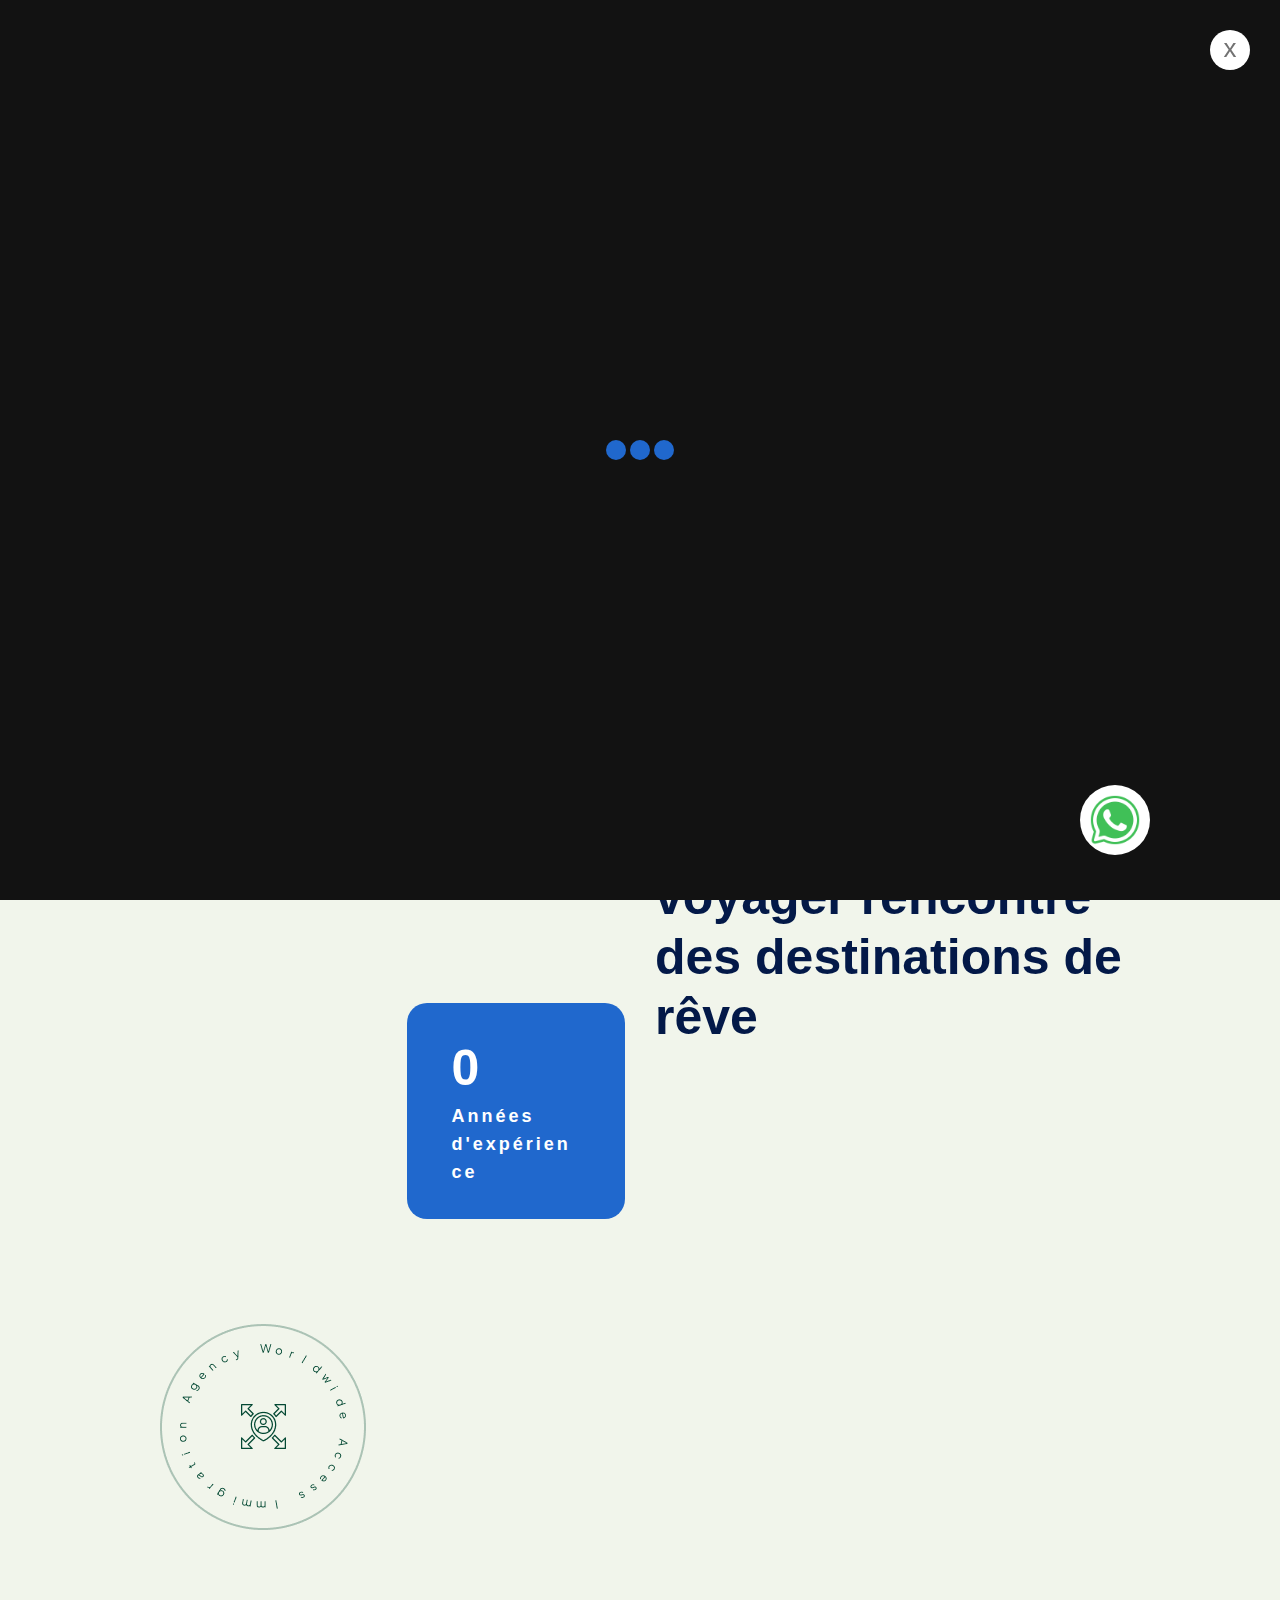
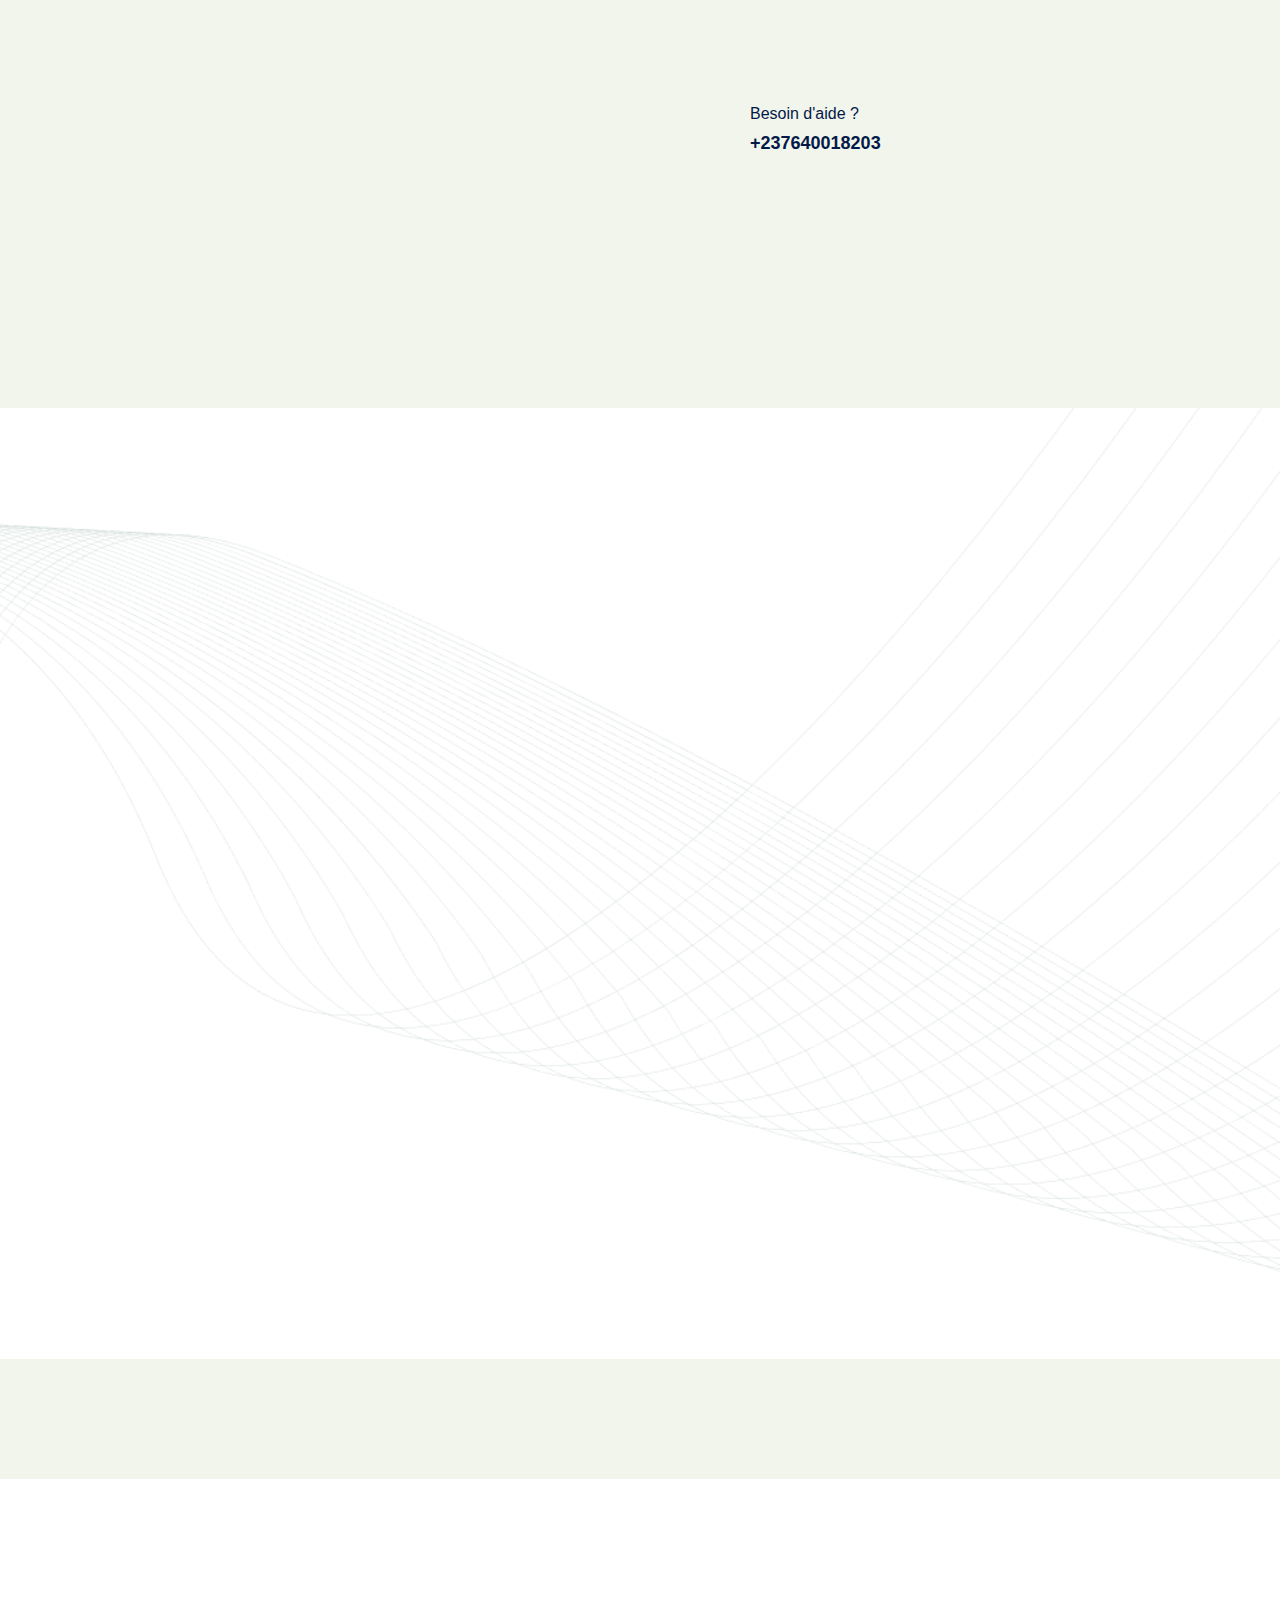
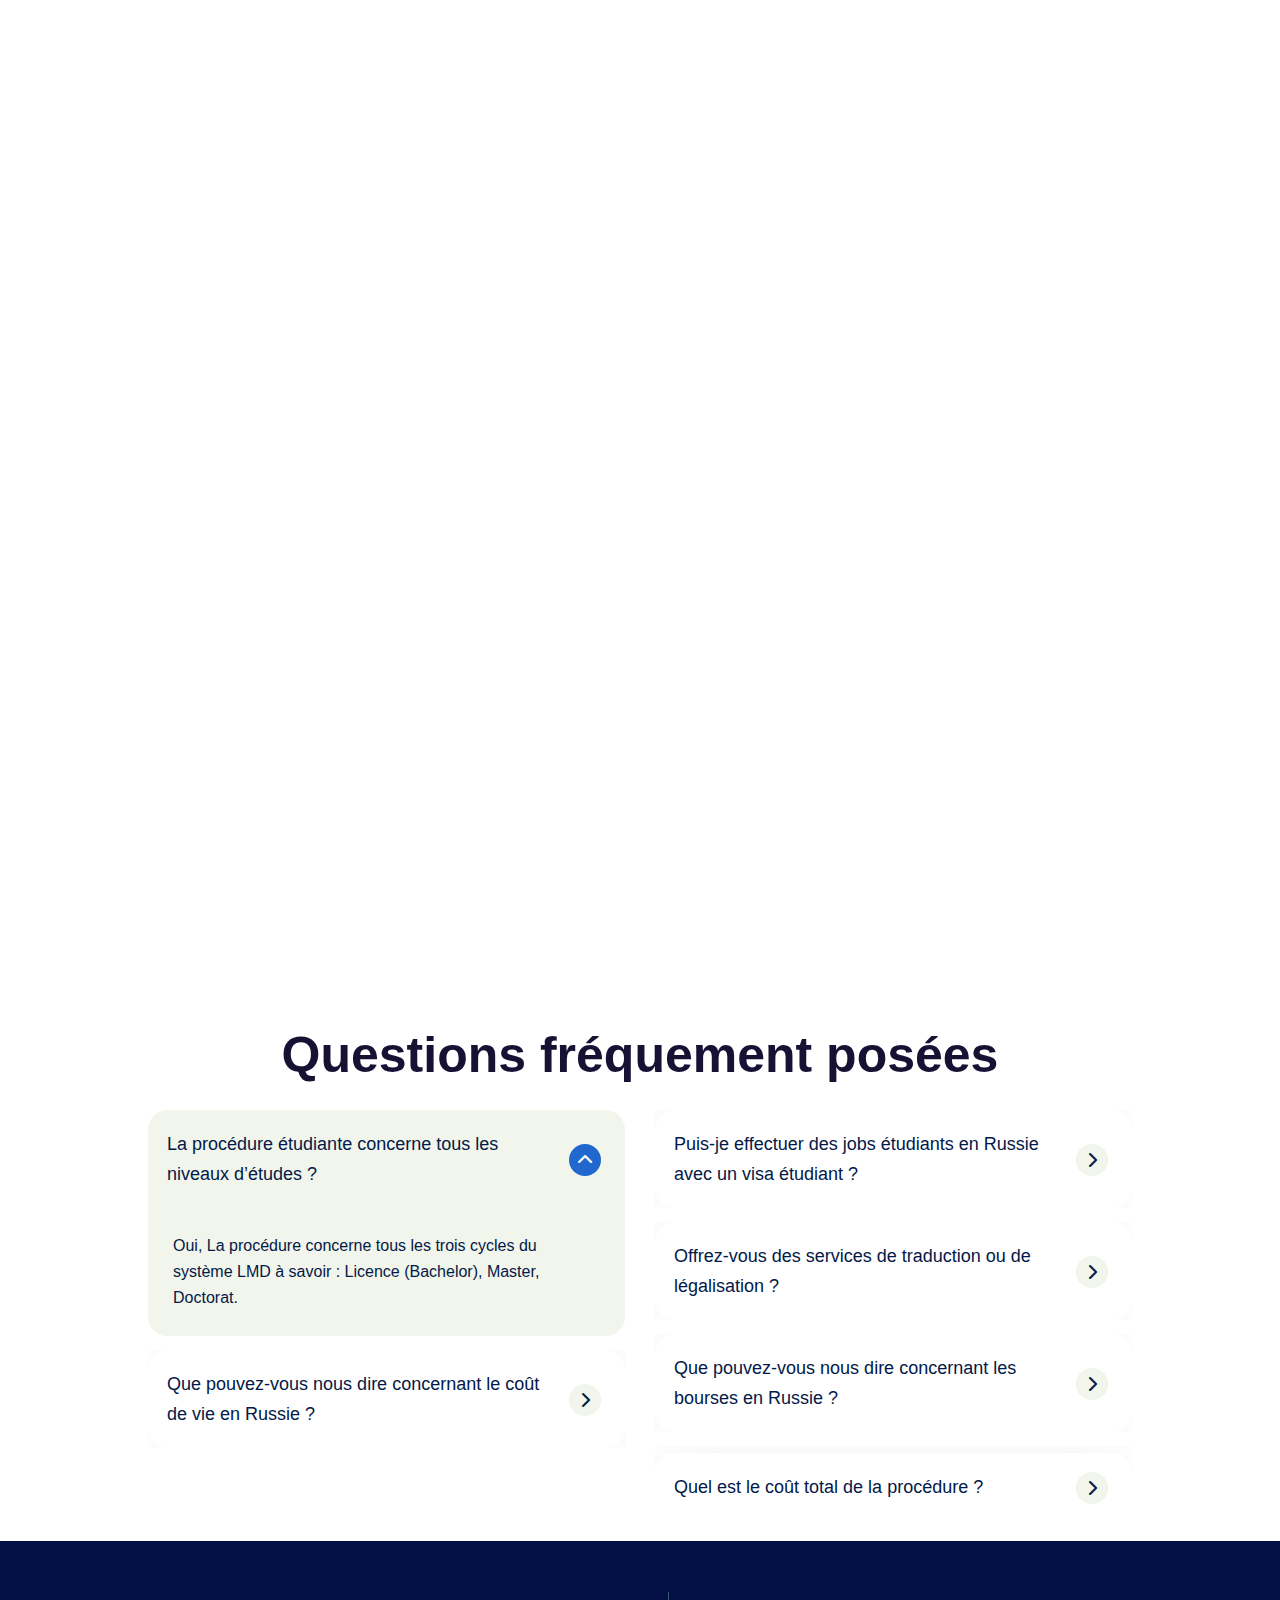
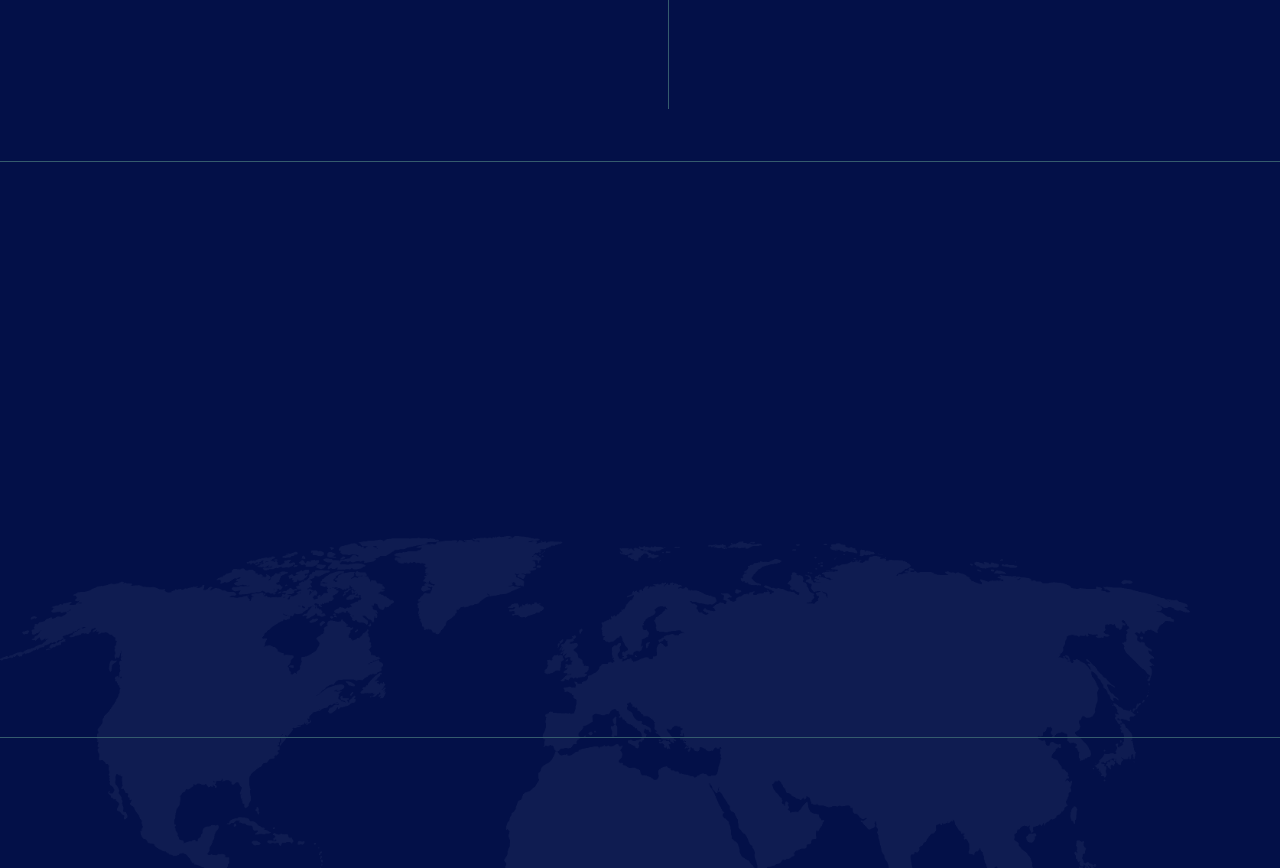
==== commit d0d858e0: "Update about-us.html" ====
--- a/routex/about-us.html
+++ b/routex/about-us.html
@@ -630,6 +630,7 @@
                         <div class="footer__content">
                                 <p><strong>Adresse :</strong> Cameroun <br>Yaoundé, Biyemassi - Jouvence</p>
                                 <p><strong>Téléphone :</strong> +237 640 018 203</p>
+                                <p><strong>Téléphone :</strong> +79191743605</p>
                                 <p><strong>Email :</strong> <a href="mailto:contact@immigration-cameroun.com">visionalpha09@gmail.com</a></p>  
                         </div>
                         
@@ -749,4 +750,4 @@
 <script src="assets/js/main.js"></script>
 </body>
 
-</html>+</html>
